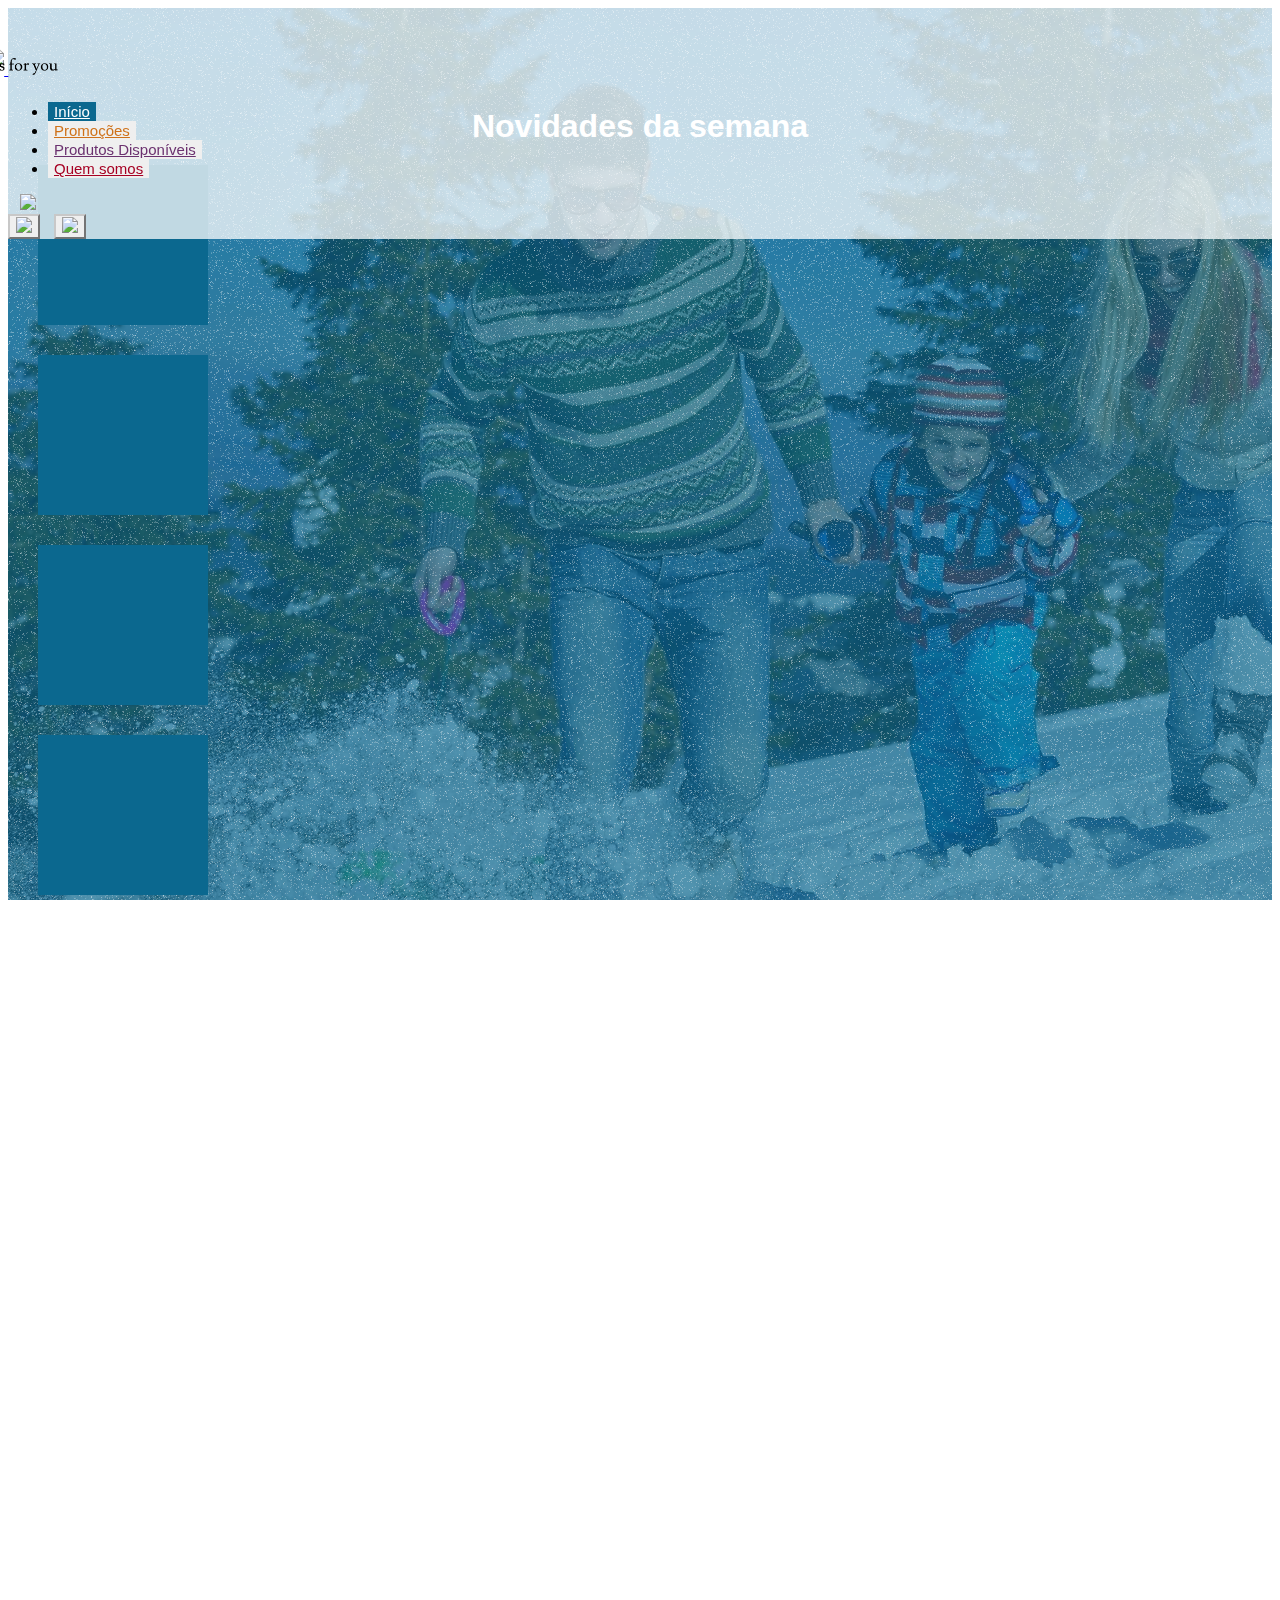
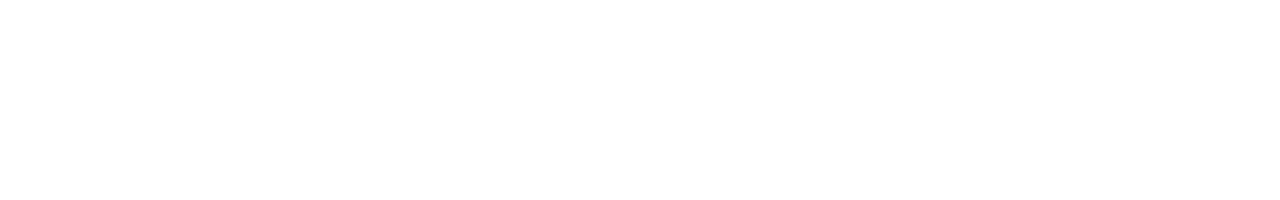
==== index.html @ cc5b3376 "some changes in navbar & carousel's chronicles" ====
<!DOCTYPE html>
<html lang="pt-br">
  <head>
    <meta charset="utf-8">
    <meta name="viewport" content="width=device-width, initial-scale=1, shrink-to-fit=no">
    <!-- Bootstrap CSS -->
    <link rel="stylesheet" href="https://stackpath.bootstrapcdn.com/bootstrap/4.1.3/css/bootstrap.min.css" integrity="sha384-MCw98/SFnGE8fJT3GXwEOngsV7Zt27NXFoaoApmYm81iuXoPkFOJwJ8ERdknLPMO" crossorigin="anonymous">
    <!-- HTML5Shiv -->
    <!--[if lt IE 9]>
      <script src="https://oss.maxcdn.com/html5shiv/3.7.2/html5shiv.min.js"></script>
    <![endif]-->
    <!-- Estilo customizado -->
    <link rel="stylesheet" type="text/css" href="css/estilo.css">
    <script src="js/inicial.js"></script>
    <title>Color Thief - all the seasons for you</title>
    <link rel="icon" href="imagens/favicon.png">
  </head>
  <body>
    
    <header><!-- inicio Cabecalho -->
      <nav class="navbar navbar-expand-md fixed-top">
        <div class="container">
          
          <a href="index.html" class="navbar-brand">
            <img class="logo" src="imagens/logo.png" width="110">
            <img class="logo2" src="imagens/logo2.png" width="160">
            <img class="slogan" src="imagens/slogan.png" width="150">
          </a>

          <div class="collapse navbar-collapse" id="nav-principal">
            <ul class="navbar-nav ml-auto">
              <li class="nav-item inverno_a">
                <button type="button" class="btn btn-outline-light invernobutton btn-sm" style="border: none; background-color: #0B688F;">
                    <a href="index.html" class="nav-link" style="color: white;">Início</a>
                </button>
              </li>
        
              <li class="nav-item verao_a">
                <button onclick="aviso()" type="button" class="btn btn-outline-light veraobutton btn-sm" style="border: none;">
                  <a href="" class="nav-link">Promoções</a>
                </button>
              </li>

              <li class="nav-item outono_a">
                <button onclick="aviso()" type="button" class="btn btn-outline-light outonobutton btn-sm" style="border: none;">
                  <a href="" class="nav-link">Produtos Disponíveis</a>
                </button>
              </li>
               
              <li class="nav-item primavera_a">
                <button onclick="aviso()" type="button" class="btn btn-outline-light primaverabutton btn-sm" style="border: none;">
                  <a href="" class="nav-link">Quem somos</a>
                </button>
              </li>
              <!--Lembrar de inserir Entrar ou Cadastre-se-->
            </ul>
            <div class="divisoria">
              <img src="imagens/barra.png" width="1">
            </div>
            <div>
              <button onclick="aviso()" type="button" class="btn btn-outline-light carrinhobutton btn-md" style="border-color: #c8c8c8;">
                <a href=""><img src="imagens/carrinho.png" width="25"></a>
              </button>
              <button onclick="aviso()" type="button" class="btn btn-outline-light userbutton btn-md" style="border-color: #c8c8c8;">
                <a href=""><img src="imagens/user.png" width="25"></a>
              </button>
            </div>
          </div>
        </div>
      </nav>
    </header><!--/fim Cabecalho -->

    <section id="home" class="d-flex caixa1"><!--home -->
      <div class="container align-self-center"><!--container -->
        <h1 class="titulonovidade">Novidades da semana</h1>
        <div class="row"><!--row -->
          <div class="col-md-12 capa">
            
            <div id="carousel-primeiro" class="carousel slide" data-ride="carousel">
              <div class="carousel-inner"><!--Inner -->
                
                <div class="carousel-item active">
                  <div class="row justify-content-md-center">

                    <div class="row align-items-start">
                      <div class="col-md">
                          <div onclick="aviso()" class="itemnovidade">
                          <!--<img src="imagens/bloco1.png">-->
                          </div>
                      </div>
                    </div>

                    <div class="row align-items-center">
                      <div class="col-md">
                          <div onclick="aviso()" class="itemnovidade">
                          <!--<img src="imagens/bloco1.png">-->
                          </div>
                      </div>
                    </div>

                    <div class="row align-items-end">
                      <div class="col-md">
                          <div onclick="aviso()" class="itemnovidade">
                          <!--<img src="imagens/bloco1.png">-->
                          </div>
                      </div>
                    </div>  
                  </div>
                </div>

                <div class="carousel-item">
                  <div class="row justify-content-md-center">

                    <div class="row align-items-start">
                      <div class="col-md">
                          <div onclick="aviso()" class="itemnovidade">
                          <!--<img src="imagens/bloco1.png">-->
                          </div>
                      </div>
                    </div>

                    <div class="row align-items-center">
                      <div class="col-md">
                          <div onclick="aviso()" class="itemnovidade">
                          <!--<img src="imagens/bloco1.png">-->
                          </div>
                      </div>
                    </div>

                    <div class="row align-items-end">
                      <div class="col-md">
                          <div onclick="aviso()" class="itemnovidade">
                          <!--<img src="imagens/bloco1.png">-->
                          </div>
                      </div>
                    </div>  
                  </div>
                </div>
              </div><!--/Inner -->

              <!-- Controles -->
              <a class="carousel-control-prev" href="#carousel-primeiro" role="button" data-slide="prev">
                <span class="carousel-control-prev-icon" aria-hidden="true"></span>
                <span class="sr-only">Previous</span>
              </a>
              <a class="carousel-control-next" href="#carousel-primeiro" role="button" data-slide="next">
                <span class="carousel-control-next-icon" aria-hidden="true"></span>
                <span class="sr-only">Next</span>
              </a>

            </div>
            <div style="margin-top: 40px;">
              <a href=""><button onclick="aviso()" type="button" class="btn btn-outline-light botaosecao1">Ver mais</button></a>
            </div>
          </div>
        </div><!--/row -->
      </div><!--/container -->
    </section><!--/home -->

    <section id="section2" class="d-flex caixa2">
      <div class="container align-self-center"><!--container -->
        <div class="row"><!--row -->
          <div class="col-md-12 section2">
          </div>
        </div><!--row -->
      </div><!--/container -->
    </section>


    <!-- JavaScript (Opcional) -->
    <!-- jQuery primeiro, depois Popper.js, depois Bootstrap JS -->
    <script src="https://code.jquery.com/jquery-3.3.1.slim.min.js" integrity="sha384-q8i/X+965DzO0rT7abK41JStQIAqVgRVzpbzo5smXKp4YfRvH+8abtTE1Pi6jizo" crossorigin="anonymous"></script>
    <script src="https://cdnjs.cloudflare.com/ajax/libs/popper.js/1.14.3/umd/popper.min.js" integrity="sha384-ZMP7rVo3mIykV+2+9J3UJ46jBk0WLaUAdn689aCwoqbBJiSnjAK/l8WvCWPIPm49" crossorigin="anonymous"></script>
    <script src="https://stackpath.bootstrapcdn.com/bootstrap/4.1.3/js/bootstrap.min.js" integrity="sha384-ChfqqxuZUCnJSK3+MXmPNIyE6ZbWh2IMqE241rYiqJxyMiZ6OW/JmZQ5stwEULTy" crossorigin="anonymous"></script>
  </body>
</html>
---- css/estilo.css ----
/*barra de navegação*/
header a{
	font-size: 15px;
}
nav{
	width: 100%;
	position: fixed;
	z-index:20;
}
.navbar{
	background-color: rgb(255,255,255, 0.75);
}
.logo{
	margin-left: -50px;
}
.logo2{
	margin-left: 10px;
	margin-bottom: 10px;
}
.slogan{
	margin-top: 50px;
	margin-left: -100px;
}
#nav-principal{
	margin-top: 23px;
	margin-right: -70px;
}
#nav-principal button{
	margin-right: 10px;	
}
/*botão verão*/
.verao_a a{
	color: #CF7119;
}
.veraobutton a:hover{
	color: white;
}
.veraobutton:hover{
	background-color: #CF7119;
}
/*botão primavera*/
.primavera_a a{
	color: #A60023;
}
.primavera_a a:hover{
	color: white;
}
.primaverabutton:hover{
	background-color: #A60023;
}
/*botão outono*/
.outono_a a{
	color: #6B316F;
}
.outono_a a:hover{
	color: white;
}
.outonobutton:hover{
	background-color: #6B316F;
}
/*botão inverno*/
.inverno_a a{
	color: #0B688F;
}
.inverno_a a:hover{
	color: white;
}
.invernobutton:hover{
	background-color: #0B688F;
}
.invernobutton{
	margin-right: 10px;
}
.divisoria{
	margin-left: 12px;
	margin-right: 23px;
}
.carrinhobutton:hover{
	background-color: #c8c8c8;
}
.userbutton:hover{
	background-color: #c8c8c8;
}
/*primeira seção*/
#home{
	background-image: url(../imagens/capainverno.png);
	background-attachment: fixed;
}
.capa{
	text-align: center;
	margin-top: 70px;
}
.titulonovidade{
	text-align: center;
	margin-top: 100px;
	margin-bottom: -50px;
	color: white;
}
.carousel-item h1{
	margin-bottom: 30px;
	color: white;
}
.carousel-control-next, .carousel-control-prev {
	width: 5%;
}
.itemnovidade{
	width: 160px;
	height: 160px;
	margin: 30px;
	padding-right: 10px;
	background-color: #0B688F;
}

html, body, #home{
	height: 100%;
	overflow-x: hidden;
	font-family: "Geral", Helvetica, Arial, sans-serif;
}

@font-face{
	font-family: "Geral";
	src: url(../fontes/Lusitana-Regular.ttf);
}
#section2{
	background-image: url(../imagens/capaverao.png);
	background-attachment: fixed;
}
/*paralax*/
.caixa1, .caixa2{
	height: 100%;
}
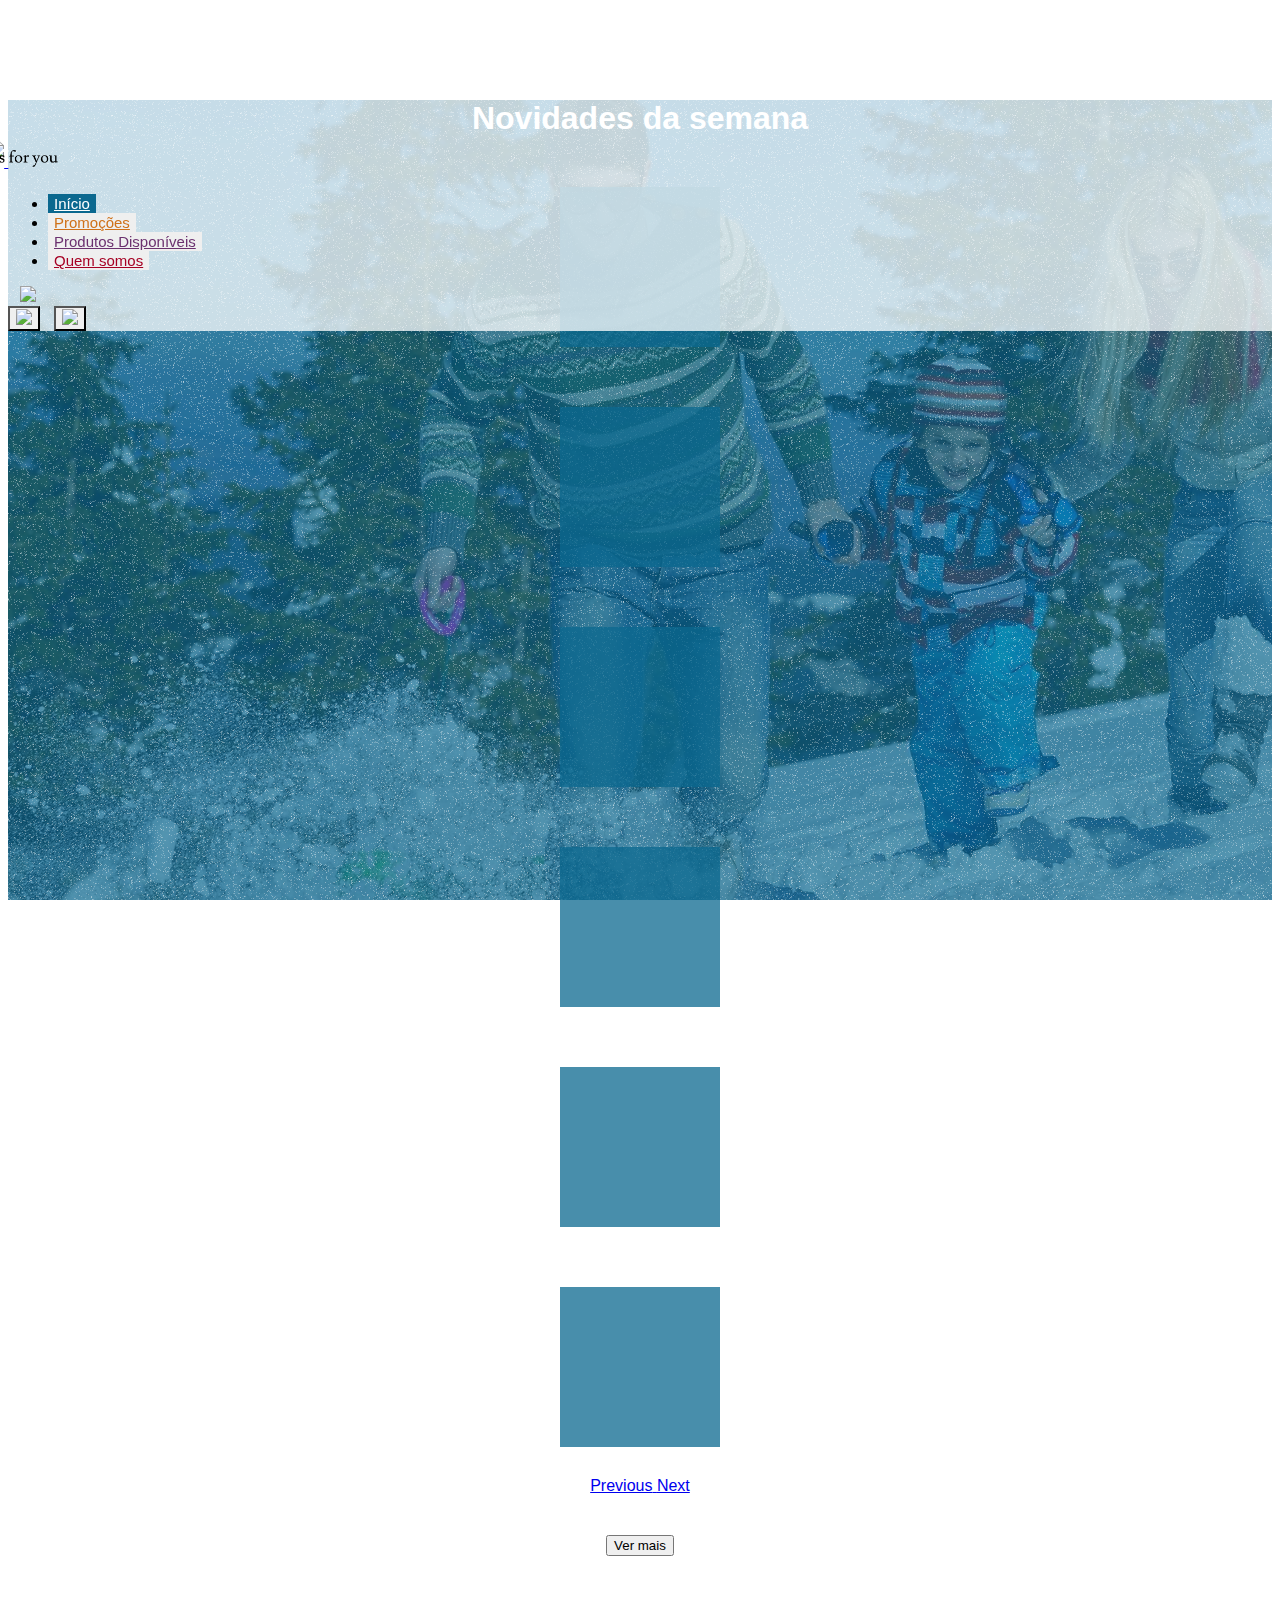
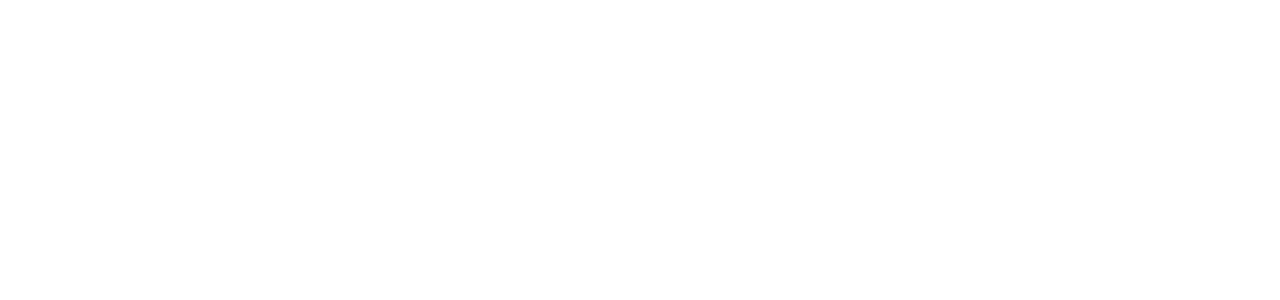
==== commit 81fea411: "new hover to carousel items" ====
--- a/index.html
+++ b/index.html
@@ -58,10 +58,10 @@
               <img src="imagens/barra.png" width="1">
             </div>
             <div>
-              <button onclick="aviso()" type="button" class="btn btn-outline-light carrinhobutton btn-md" style="border-color: #c8c8c8;">
+              <button onclick="aviso()" type="button" class="btn btn-outline-light carrinhobutton btn-md" style="border-color: black;">
                 <a href=""><img src="imagens/carrinho.png" width="25"></a>
               </button>
-              <button onclick="aviso()" type="button" class="btn btn-outline-light userbutton btn-md" style="border-color: #c8c8c8;">
+              <button onclick="aviso()" type="button" class="btn btn-outline-light userbutton btn-md" style="border-color: black;">
                 <a href=""><img src="imagens/user.png" width="25"></a>
               </button>
             </div>
@@ -84,25 +84,25 @@
 
                     <div class="row align-items-start">
                       <div class="col-md">
-                          <div onclick="aviso()" class="itemnovidade">
+                          <button onclick="aviso()" type="button" class="btn btn-outline-light itemnovidade btn-sm" style="border: none;">
                           <!--<img src="imagens/bloco1.png">-->
-                          </div>
+                          </button>
                       </div>
                     </div>
 
                     <div class="row align-items-center">
                       <div class="col-md">
-                          <div onclick="aviso()" class="itemnovidade">
+                          <button onclick="aviso()" type="button" class="btn btn-outline-light itemnovidade btn-sm" style="border: none;">
                           <!--<img src="imagens/bloco1.png">-->
-                          </div>
+                          </button>
                       </div>
                     </div>
 
                     <div class="row align-items-end">
                       <div class="col-md">
-                          <div onclick="aviso()" class="itemnovidade">
+                          <button onclick="aviso()" type="button" class="btn btn-outline-light itemnovidade btn-sm" style="border: none;">
                           <!--<img src="imagens/bloco1.png">-->
-                          </div>
+                          </button>
                       </div>
                     </div>  
                   </div>
@@ -113,25 +113,25 @@
 
                     <div class="row align-items-start">
                       <div class="col-md">
-                          <div onclick="aviso()" class="itemnovidade">
+                          <button onclick="aviso()" type="button" class="btn btn-outline-light itemnovidade btn-sm" style="border: none;">
                           <!--<img src="imagens/bloco1.png">-->
-                          </div>
+                          </button>
                       </div>
                     </div>
 
                     <div class="row align-items-center">
                       <div class="col-md">
-                          <div onclick="aviso()" class="itemnovidade">
+                          <button onclick="aviso()" type="button" class="btn btn-outline-light itemnovidade btn-sm" style="border: none;">
                           <!--<img src="imagens/bloco1.png">-->
-                          </div>
+                          </button>
                       </div>
                     </div>
 
                     <div class="row align-items-end">
                       <div class="col-md">
-                          <div onclick="aviso()" class="itemnovidade">
+                          <button onclick="aviso()" type="button" class="btn btn-outline-light itemnovidade btn-sm" style="border: none;">
                           <!--<img src="imagens/bloco1.png">-->
-                          </div>
+                          </button>
                       </div>
                     </div>  
                   </div>
--- a/css/estilo.css
+++ b/css/estilo.css
@@ -5,7 +5,6 @@
 nav{
 	width: 100%;
 	position: fixed;
-	z-index:20;
 }
 .navbar{
 	background-color: rgb(255,255,255, 0.75);
@@ -108,12 +107,14 @@
 	height: 160px;
 	margin: 30px;
 	padding-right: 10px;
-	background-color: #0B688F;
+	background-color: rgb(11, 104, 143, 0.75);
+}
+.itemnovidade:hover{
+	background-color: rgb(255,255,255, 0.6);
 }
 
 html, body, #home{
 	height: 100%;
-	overflow-x: hidden;
 	font-family: "Geral", Helvetica, Arial, sans-serif;
 }
 
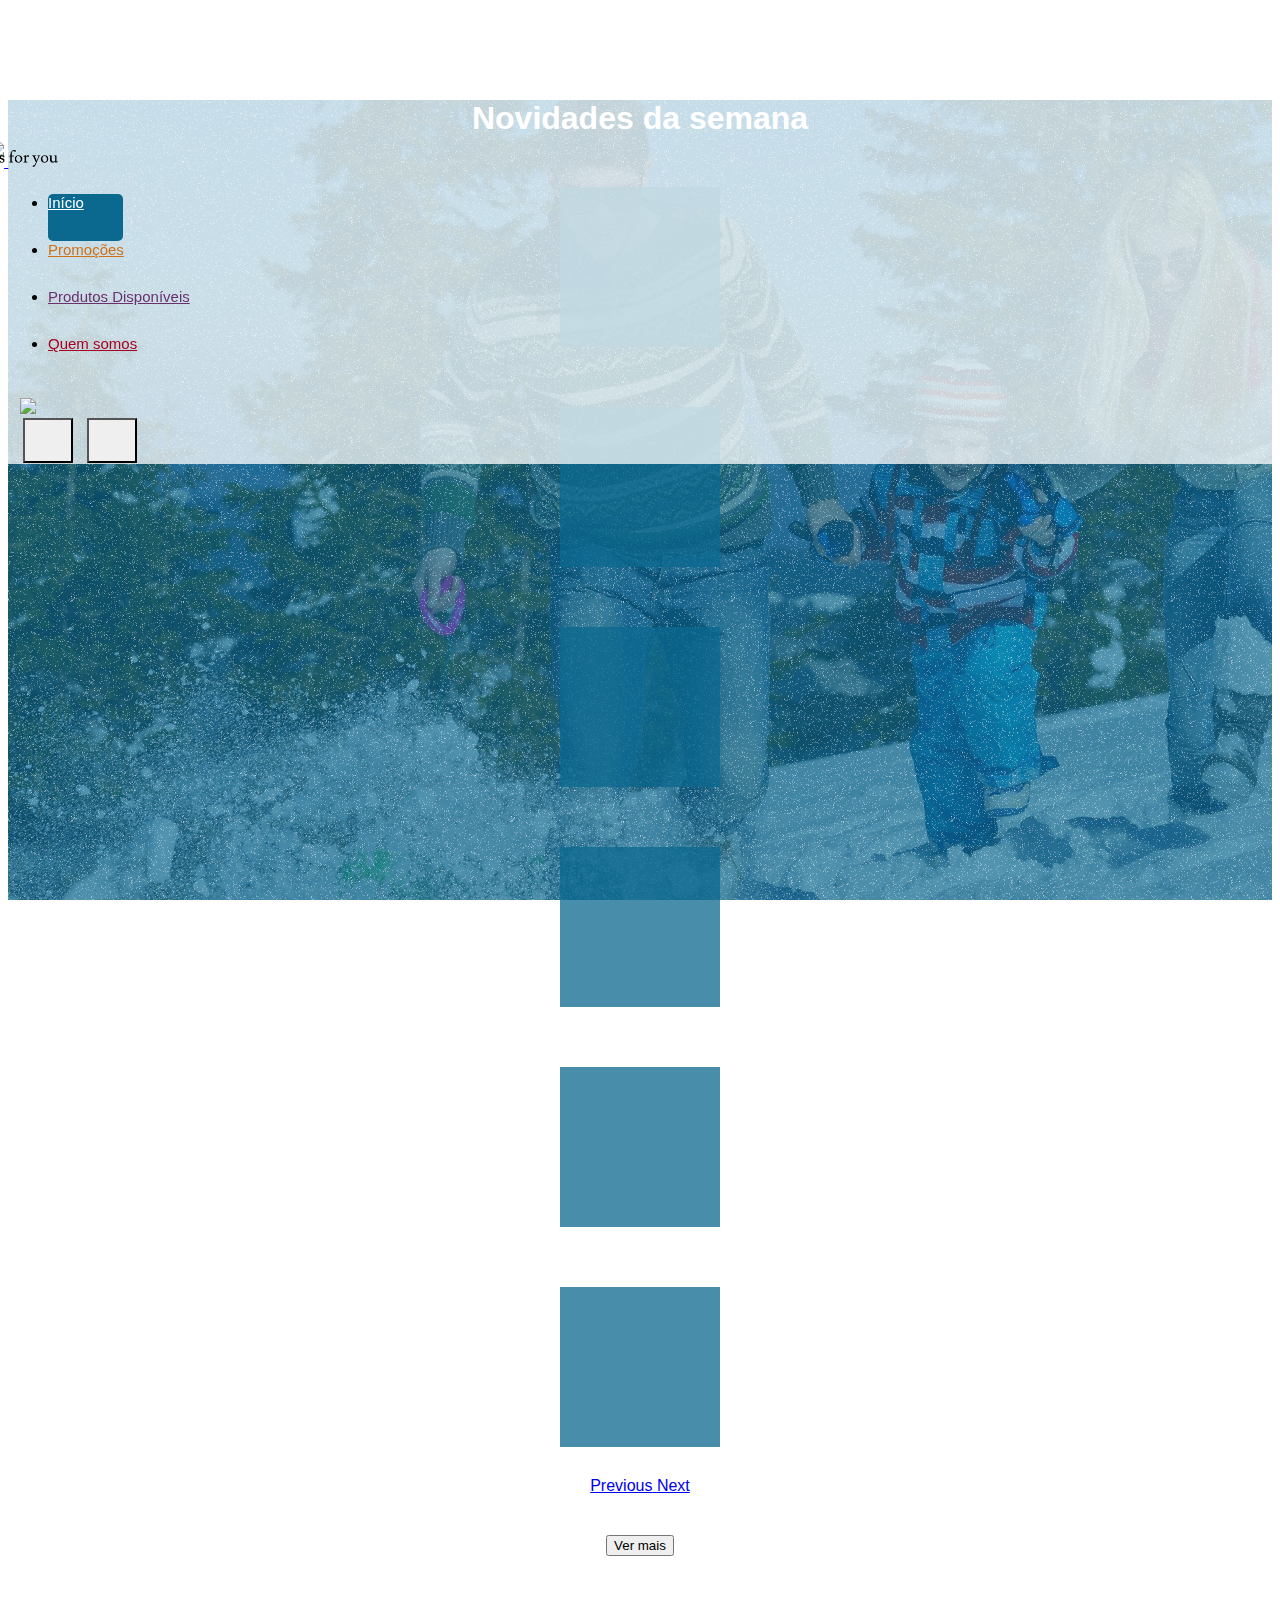
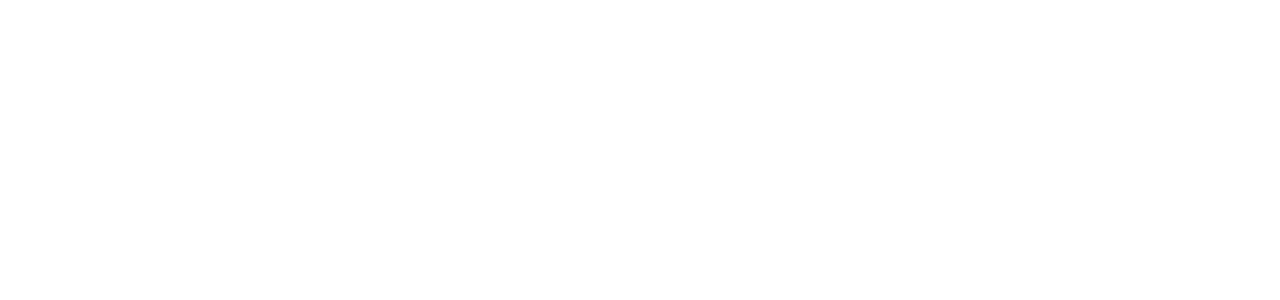
==== commit 27bede45: "finishing section 1" ====
--- a/index.html
+++ b/index.html
@@ -12,6 +12,7 @@
     <!-- Estilo customizado -->
     <link rel="stylesheet" type="text/css" href="css/estilo.css">
     <script src="js/inicial.js"></script>
+    <script src="https://kit.fontawesome.com/95360d2717.js" crossorigin="anonymous"></script>
     <title>Color Thief - all the seasons for you</title>
     <link rel="icon" href="imagens/favicon.png">
   </head>
@@ -30,39 +31,39 @@
           <div class="collapse navbar-collapse" id="nav-principal">
             <ul class="navbar-nav ml-auto">
               <li class="nav-item inverno_a">
-                <button type="button" class="btn btn-outline-light invernobutton btn-sm" style="border: none; background-color: #0B688F;">
+                <div onclick="aviso()" class="invernobutton" style="border: none; background-color: #0B688F;">
                     <a href="index.html" class="nav-link" style="color: white;">Início</a>
-                </button>
+                </div>
               </li>
         
               <li class="nav-item verao_a">
-                <button onclick="aviso()" type="button" class="btn btn-outline-light veraobutton btn-sm" style="border: none;">
+                <div onclick="aviso()" class="veraobutton" style="border: none;">
                   <a href="" class="nav-link">Promoções</a>
-                </button>
+                </div>
               </li>
 
               <li class="nav-item outono_a">
-                <button onclick="aviso()" type="button" class="btn btn-outline-light outonobutton btn-sm" style="border: none;">
+                <div onclick="aviso()" class="outonobutton" style="border: none;">
                   <a href="" class="nav-link">Produtos Disponíveis</a>
-                </button>
+                </div>
               </li>
                
               <li class="nav-item primavera_a">
-                <button onclick="aviso()" type="button" class="btn btn-outline-light primaverabutton btn-sm" style="border: none;">
+                <div onclick="aviso()" class="primaverabutton" style="border: none;">
                   <a href="" class="nav-link">Quem somos</a>
-                </button>
+                </div>
               </li>
               <!--Lembrar de inserir Entrar ou Cadastre-se-->
             </ul>
             <div class="divisoria">
               <img src="imagens/barra.png" width="1">
             </div>
-            <div>
-              <button onclick="aviso()" type="button" class="btn btn-outline-light carrinhobutton btn-md" style="border-color: black;">
-                <a href=""><img src="imagens/carrinho.png" width="25"></a>
+            <div style="padding-left: 15px;">
+              <button onclick="aviso()" type="button" class="btn btn-outline-dark btn-md" style="border-color: black; width: 50px; height: 45px;">
+                <span class="fa-solid fa-cart-shopping"></span>
               </button>
-              <button onclick="aviso()" type="button" class="btn btn-outline-light userbutton btn-md" style="border-color: black;">
-                <a href=""><img src="imagens/user.png" width="25"></a>
+              <button onclick="aviso()" type="button" class="btn btn-outline-dark btn-md" style="border-color: black; width: 50px; height: 45px;">
+                <span class="fa-solid fa-user"></span>
               </button>
             </div>
           </div>
@@ -85,7 +86,7 @@
                     <div class="row align-items-start">
                       <div class="col-md">
                           <button onclick="aviso()" type="button" class="btn btn-outline-light itemnovidade btn-sm" style="border: none;">
-                          <!--<img src="imagens/bloco1.png">-->
+                            <span class="fa-solid fa-image"></span>
                           </button>
                       </div>
                     </div>
@@ -93,7 +94,7 @@
                     <div class="row align-items-center">
                       <div class="col-md">
                           <button onclick="aviso()" type="button" class="btn btn-outline-light itemnovidade btn-sm" style="border: none;">
-                          <!--<img src="imagens/bloco1.png">-->
+                            <span class="fa-solid fa-image"></span>
                           </button>
                       </div>
                     </div>
@@ -101,7 +102,7 @@
                     <div class="row align-items-end">
                       <div class="col-md">
                           <button onclick="aviso()" type="button" class="btn btn-outline-light itemnovidade btn-sm" style="border: none;">
-                          <!--<img src="imagens/bloco1.png">-->
+                            <span class="fa-solid fa-image"></span>
                           </button>
                       </div>
                     </div>  
@@ -114,7 +115,7 @@
                     <div class="row align-items-start">
                       <div class="col-md">
                           <button onclick="aviso()" type="button" class="btn btn-outline-light itemnovidade btn-sm" style="border: none;">
-                          <!--<img src="imagens/bloco1.png">-->
+                            <span class="fa-solid fa-image"></span>
                           </button>
                       </div>
                     </div>
@@ -122,7 +123,7 @@
                     <div class="row align-items-center">
                       <div class="col-md">
                           <button onclick="aviso()" type="button" class="btn btn-outline-light itemnovidade btn-sm" style="border: none;">
-                          <!--<img src="imagens/bloco1.png">-->
+                            <span class="fa-solid fa-image"></span>
                           </button>
                       </div>
                     </div>
@@ -130,7 +131,7 @@
                     <div class="row align-items-end">
                       <div class="col-md">
                           <button onclick="aviso()" type="button" class="btn btn-outline-light itemnovidade btn-sm" style="border: none;">
-                          <!--<img src="imagens/bloco1.png">-->
+                            <span class="fa-solid fa-image"></span>
                           </button>
                       </div>
                     </div>  
--- a/css/estilo.css
+++ b/css/estilo.css
@@ -30,6 +30,14 @@
 /*botão verão*/
 .verao_a a{
 	color: #CF7119;
+	text-align: center;
+	padding-top: 13px;
+}
+.veraobutton{
+	margin-right: 10px;
+	width: 110px;
+	height: 47px;
+	border-radius: 5px;
 }
 .veraobutton a:hover{
 	color: white;
@@ -40,9 +48,18 @@
 /*botão primavera*/
 .primavera_a a{
 	color: #A60023;
+	text-align: center;
+	padding-top: 13px;
 }
 .primavera_a a:hover{
 	color: white;
+}
+.primaverabutton{
+	margin-right: 10px;
+	width: 115px;
+	height: 47px;
+	border-radius: 5px;
+
 }
 .primaverabutton:hover{
 	background-color: #A60023;
@@ -50,9 +67,17 @@
 /*botão outono*/
 .outono_a a{
 	color: #6B316F;
+	text-align: center;
+	padding-top: 13px;
 }
 .outono_a a:hover{
 	color: white;
+}
+.outonobutton{
+	margin-right: 10px;
+	width: 175px;
+	height: 47px;
+	border-radius: 5px;
 }
 .outonobutton:hover{
 	background-color: #6B316F;
@@ -60,26 +85,31 @@
 /*botão inverno*/
 .inverno_a a{
 	color: #0B688F;
+	text-align: center;
+	padding-top: 13px;
 }
 .inverno_a a:hover{
 	color: white;
 }
+.invernobutton{
+	margin-right: 10px;
+	width: 75px;
+	height: 47px;
+	border-radius: 5px;
+
+}
 .invernobutton:hover{
 	background-color: #0B688F;
 }
-.invernobutton{
-	margin-right: 10px;
-}
+
 .divisoria{
 	margin-left: 12px;
 	margin-right: 23px;
 }
-.carrinhobutton:hover{
-	background-color: #c8c8c8;
+.btn-outline-dark:hover{
+	background-color: black;
 }
-.userbutton:hover{
-	background-color: #c8c8c8;
-}
+
 /*primeira seção*/
 #home{
 	background-image: url(../imagens/capainverno.png);
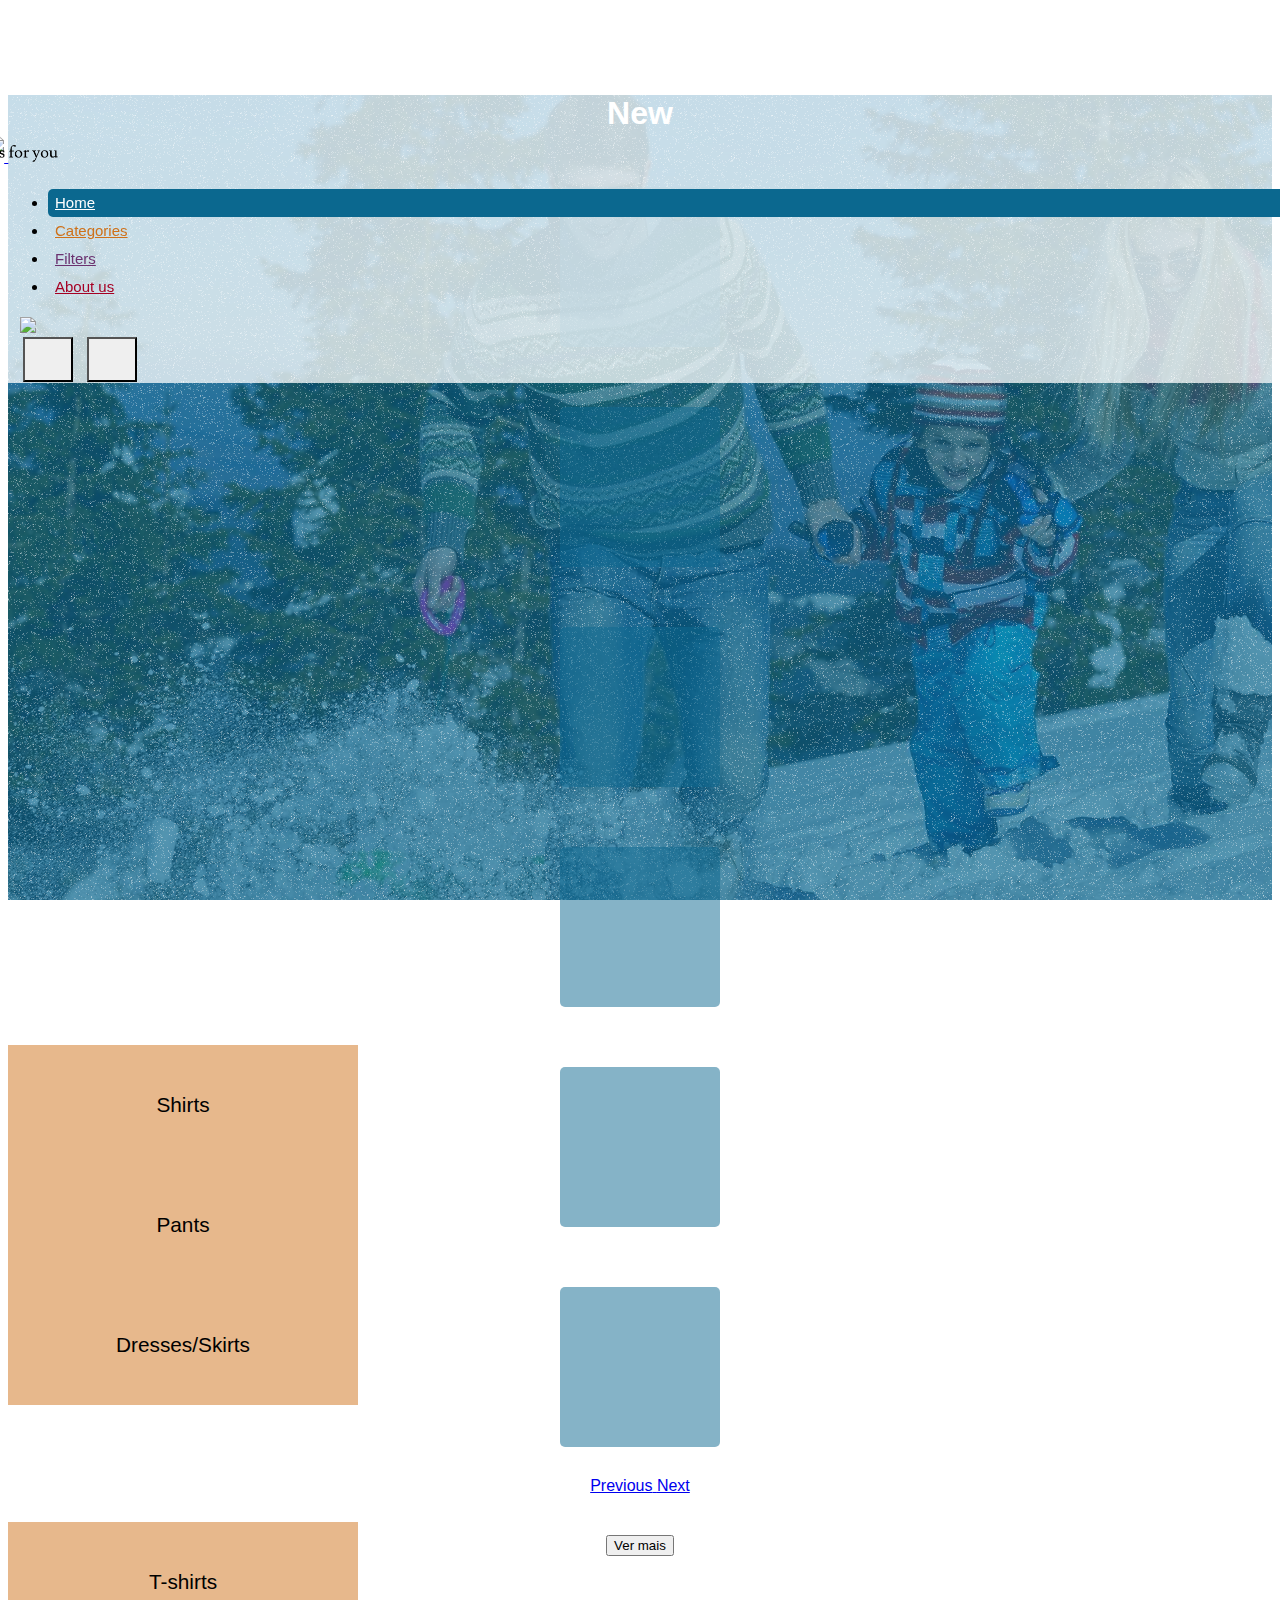
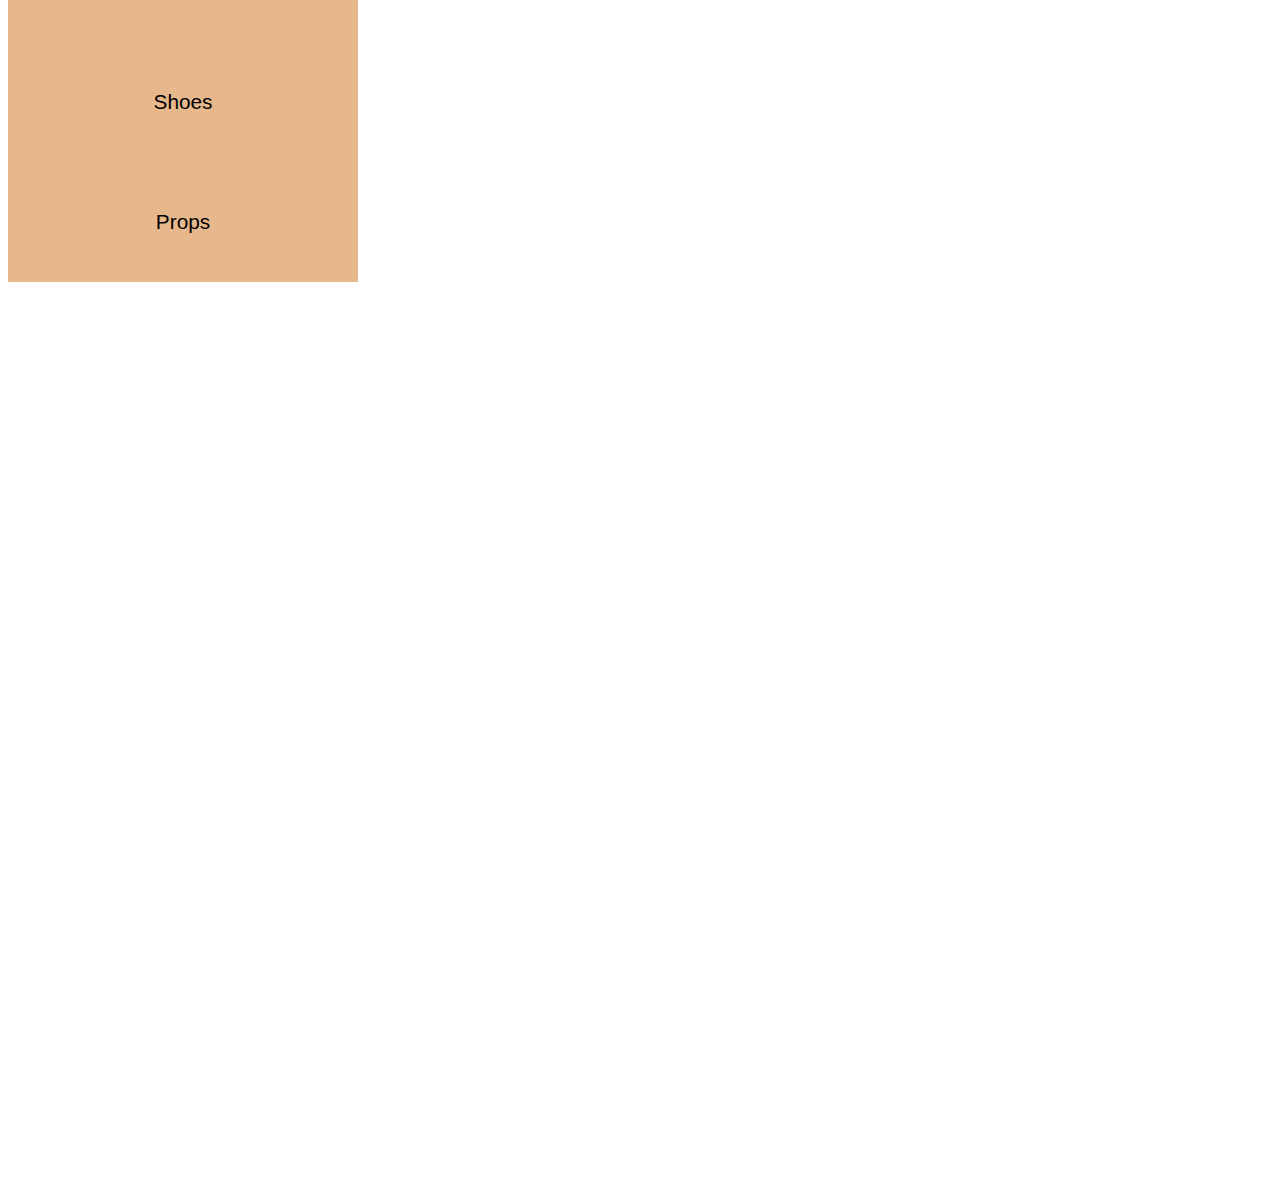
==== commit 288f8530: "change in the elements of carousel" ====
--- a/index.html
+++ b/index.html
@@ -31,26 +31,26 @@
           <div class="collapse navbar-collapse" id="nav-principal">
             <ul class="navbar-nav ml-auto">
               <li class="nav-item inverno_a">
-                <div onclick="aviso()" class="invernobutton" style="border: none; background-color: #0B688F;">
-                    <a href="index.html" class="nav-link" style="color: white;">Início</a>
+                <div onclick="aviso()" class="invernobutton stylebutton" style="border: none; background-color: #0B688F;">
+                    <a href="index.html" class="nav-link" style="color: white;">Home</a>
                 </div>
               </li>
         
               <li class="nav-item verao_a">
-                <div onclick="aviso()" class="veraobutton" style="border: none;">
-                  <a href="" class="nav-link">Promoções</a>
+                <div onclick="aviso()" class="veraobutton stylebutton" style="border: none;">
+                  <a href="" class="nav-link">Categories</a>
                 </div>
               </li>
 
               <li class="nav-item outono_a">
-                <div onclick="aviso()" class="outonobutton" style="border: none;">
-                  <a href="" class="nav-link">Produtos Disponíveis</a>
+                <div onclick="aviso()" class="outonobutton stylebutton" style="border: none;">
+                  <a href="" class="nav-link">Filters</a>
                 </div>
               </li>
                
               <li class="nav-item primavera_a">
-                <div onclick="aviso()" class="primaverabutton" style="border: none;">
-                  <a href="" class="nav-link">Quem somos</a>
+                <div onclick="aviso()" class="primaverabutton stylebutton" style="border: none;">
+                  <a href="" class="nav-link">About us</a>
                 </div>
               </li>
               <!--Lembrar de inserir Entrar ou Cadastre-se-->
@@ -73,7 +73,7 @@
 
     <section id="home" class="d-flex caixa1"><!--home -->
       <div class="container align-self-center"><!--container -->
-        <h1 class="titulonovidade">Novidades da semana</h1>
+        <h1 class="titulonovidade">New</h1>
         <div class="row"><!--row -->
           <div class="col-md-12 capa">
             
@@ -85,7 +85,7 @@
 
                     <div class="row align-items-start">
                       <div class="col-md">
-                          <button onclick="aviso()" type="button" class="btn btn-outline-light itemnovidade btn-sm" style="border: none;">
+                          <button onclick="aviso()" class="itemnovidade" style="border: none;">
                             <span class="fa-solid fa-image"></span>
                           </button>
                       </div>
@@ -93,15 +93,15 @@
 
                     <div class="row align-items-center">
                       <div class="col-md">
-                          <button onclick="aviso()" type="button" class="btn btn-outline-light itemnovidade btn-sm" style="border: none;">
+                          <button onclick="aviso()" class="itemnovidade" style="border: none;">
                             <span class="fa-solid fa-image"></span>
                           </button>
                       </div>
                     </div>
 
-                    <div class="row align-items-end">
+                    <div class="row align-items-start">
                       <div class="col-md">
-                          <button onclick="aviso()" type="button" class="btn btn-outline-light itemnovidade btn-sm" style="border: none;">
+                          <button onclick="aviso()" class="itemnovidade" style="border: none;">
                             <span class="fa-solid fa-image"></span>
                           </button>
                       </div>
@@ -114,23 +114,23 @@
 
                     <div class="row align-items-start">
                       <div class="col-md">
-                          <button onclick="aviso()" type="button" class="btn btn-outline-light itemnovidade btn-sm" style="border: none;">
+                          <button onclick="aviso()" class="itemnovidade" style="border: none;">
                             <span class="fa-solid fa-image"></span>
                           </button>
                       </div>
                     </div>
 
-                    <div class="row align-items-center">
+                    <div class="row align-items-start">
                       <div class="col-md">
-                          <button onclick="aviso()" type="button" class="btn btn-outline-light itemnovidade btn-sm" style="border: none;">
+                          <button onclick="aviso()" class="itemnovidade" style="border: none;">
                             <span class="fa-solid fa-image"></span>
                           </button>
                       </div>
                     </div>
 
-                    <div class="row align-items-end">
+                    <div class="row align-items-start">
                       <div class="col-md">
-                          <button onclick="aviso()" type="button" class="btn btn-outline-light itemnovidade btn-sm" style="border: none;">
+                          <button onclick="aviso()" class="itemnovidade" style="border: none;">
                             <span class="fa-solid fa-image"></span>
                           </button>
                       </div>
@@ -158,15 +158,28 @@
       </div><!--/container -->
     </section><!--/home -->
 
-    <section id="section2" class="d-flex caixa2">
-      <div class="container align-self-center"><!--container -->
+    <section id="section2" class="d-flex caixa2"><!--inicio da section 2-->
+      <div class="container section2 align-self-center"><!--container -->
+        <div class="row"><!--row 1 -->
+          <div class="col-md-4"><button onclick="aviso()" class="btn btn-outline-light btn-md buttoncategoria">Shirts</button></div>
+          <div class="col-md-4"><button onclick="aviso()" class="btn btn-outline-light btn-md buttoncategoria">Pants</button></div>
+          <div class="col-md-4"><button onclick="aviso()" class="btn btn-outline-light btn-md buttoncategoria">Dresses/Skirts</button></div>
+        </div><!--row 1 -->
+        <h1 style="margin:40px 40px;">Categories</h1>
+        <div class="row"><!--row 2 -->
+          <div class="col-md-4"><button onclick="aviso()" class="btn btn-outline-light btn-md buttoncategoria">T-shirts</button></div>
+          <div class="col-md-4"><button onclick="aviso()" class="btn btn-outline-light btn-md buttoncategoria">Shoes</button></div>
+          <div class="col-md-4"><button onclick="aviso()" class="btn btn-outline-light btn-md buttoncategoria">Props</button></div>
+        </div><!--row 2 -->
+      </div><!--/container -->
+    </section><!--fim da section 2-->
+
+    <section id="section3" class="d-flex caixa3"><!--inicio da section 3-->
+      <div class="container section3 align-self-center"><!--container -->
         <div class="row"><!--row -->
-          <div class="col-md-12 section2">
-          </div>
         </div><!--row -->
       </div><!--/container -->
-    </section>
-
+    </section><!--fim da section 3-->
 
     <!-- JavaScript (Opcional) -->
     <!-- jQuery primeiro, depois Popper.js, depois Bootstrap JS -->
--- a/css/estilo.css
+++ b/css/estilo.css
@@ -7,7 +7,7 @@
 	position: fixed;
 }
 .navbar{
-	background-color: rgb(255,255,255, 0.75);
+	background-color: rgb(255,255,255,0.75);
 }
 .logo{
 	margin-left: -50px;
@@ -27,20 +27,24 @@
 #nav-principal button{
 	margin-right: 10px;	
 }
+/*para todos*/
+.nav-item{
+	margin-right: 17px;
+}
+.nav-item a:hover{
+	color: white;
+}
+.stylebutton{
+	border-radius: 5px;
+}
 /*botão verão*/
 .verao_a a{
 	color: #CF7119;
 	text-align: center;
-	padding-top: 13px;
 }
 .veraobutton{
-	margin-right: 10px;
-	width: 110px;
-	height: 47px;
-	border-radius: 5px;
-}
-.veraobutton a:hover{
-	color: white;
+	padding: 5px 7px;
+
 }
 .veraobutton:hover{
 	background-color: #CF7119;
@@ -49,17 +53,9 @@
 .primavera_a a{
 	color: #A60023;
 	text-align: center;
-	padding-top: 13px;
-}
-.primavera_a a:hover{
-	color: white;
 }
 .primaverabutton{
-	margin-right: 10px;
-	width: 115px;
-	height: 47px;
-	border-radius: 5px;
-
+	padding: 5px 7px;
 }
 .primaverabutton:hover{
 	background-color: #A60023;
@@ -68,16 +64,9 @@
 .outono_a a{
 	color: #6B316F;
 	text-align: center;
-	padding-top: 13px;
-}
-.outono_a a:hover{
-	color: white;
 }
 .outonobutton{
-	margin-right: 10px;
-	width: 175px;
-	height: 47px;
-	border-radius: 5px;
+	padding: 5px 7px;
 }
 .outonobutton:hover{
 	background-color: #6B316F;
@@ -86,22 +75,15 @@
 .inverno_a a{
 	color: #0B688F;
 	text-align: center;
-	padding-top: 13px;
-}
-.inverno_a a:hover{
-	color: white;
 }
 .invernobutton{
-	margin-right: 10px;
-	width: 75px;
-	height: 47px;
-	border-radius: 5px;
+	padding: 5px 7px;
 
 }
 .invernobutton:hover{
 	background-color: #0B688F;
 }
-
+/*outros*/
 .divisoria{
 	margin-left: 12px;
 	margin-right: 23px;
@@ -119,16 +101,7 @@
 	text-align: center;
 	margin-top: 70px;
 }
-.titulonovidade{
-	text-align: center;
-	margin-top: 100px;
-	margin-bottom: -50px;
-	color: white;
-}
-.carousel-item h1{
-	margin-bottom: 30px;
-	color: white;
-}
+
 .carousel-control-next, .carousel-control-prev {
 	width: 5%;
 }
@@ -137,26 +110,59 @@
 	height: 160px;
 	margin: 30px;
 	padding-right: 10px;
-	background-color: rgb(11, 104, 143, 0.75);
+	border: none;
+	border-radius: 5px;
+	background-color: rgb(11, 104, 143,0.5);
 }
 .itemnovidade:hover{
-	background-color: rgb(255,255,255, 0.6);
+	background-color: rgb(255,255,255,0.5);
 }
 
+/*segunda seção*/
+#section2{
+	background-image: url(../imagens/capaverao.png);
+	background-attachment: fixed;
+}
+.section2{
+	padding-top: 50px;
+}
+.buttoncategoria{
+	width: 350px;
+	height: 120px;
+	background-color: rgb(207,113,25,0.5) ;
+	border: none;
+	font-size: 1.3em;
+}
+.buttoncategoria:hover{
+	background-color: rgb(255,255,255,0.5);
+	color: #CF7119;
+}
+
+/*terceira seção*/
+#section3{
+	background-image: url(../imagens/capaoutono.png);
+	background-position: center bottom;
+	background-attachment: fixed;
+}
+
+/*paralax*/
+.caixa1, .caixa2, .caixa3{
+	height: 100%;
+}
+
+/*geral*/
 html, body, #home{
 	height: 100%;
 	font-family: "Geral", Helvetica, Arial, sans-serif;
+}
+h1{
+	text-align: center;
+	margin-top: 95px;
+	margin-bottom: -45px;
+	color: white;
 }
 
 @font-face{
 	font-family: "Geral";
 	src: url(../fontes/Lusitana-Regular.ttf);
-}
-#section2{
-	background-image: url(../imagens/capaverao.png);
-	background-attachment: fixed;
-}
-/*paralax*/
-.caixa1, .caixa2{
-	height: 100%;
 }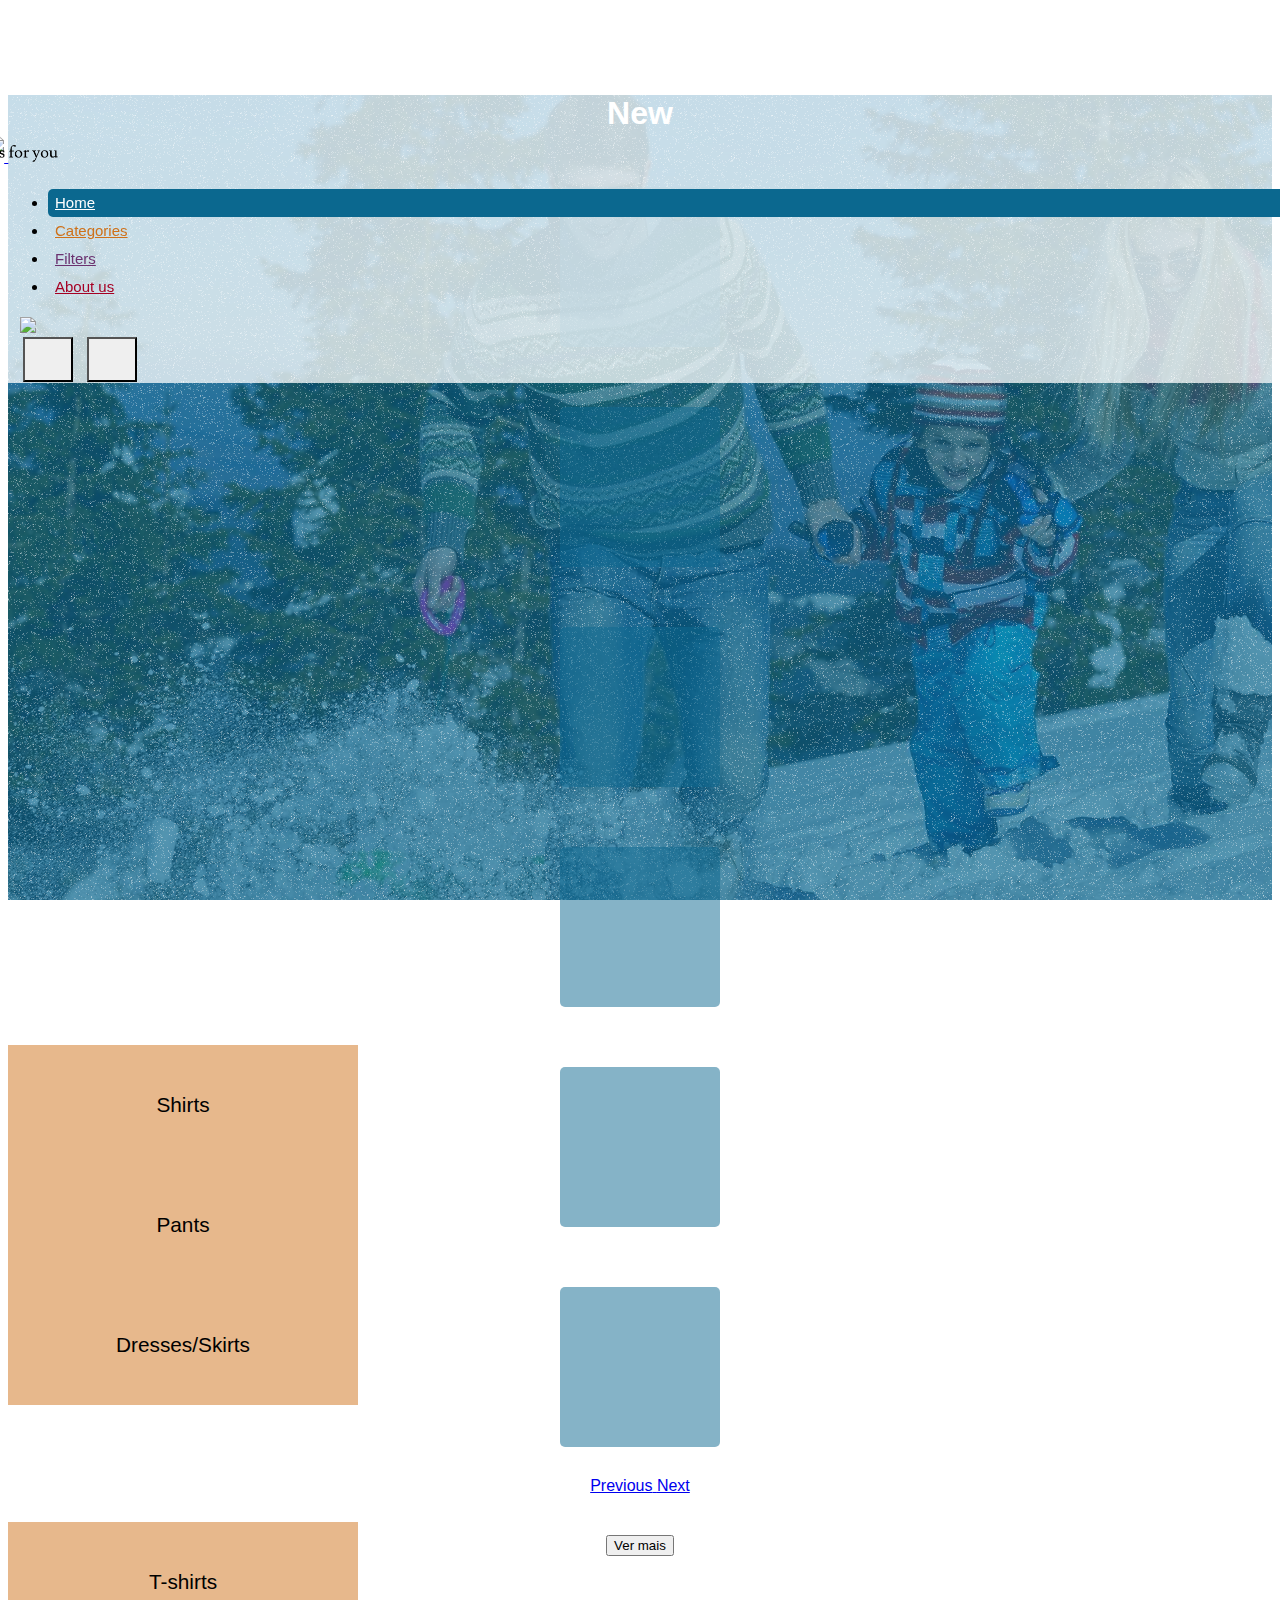
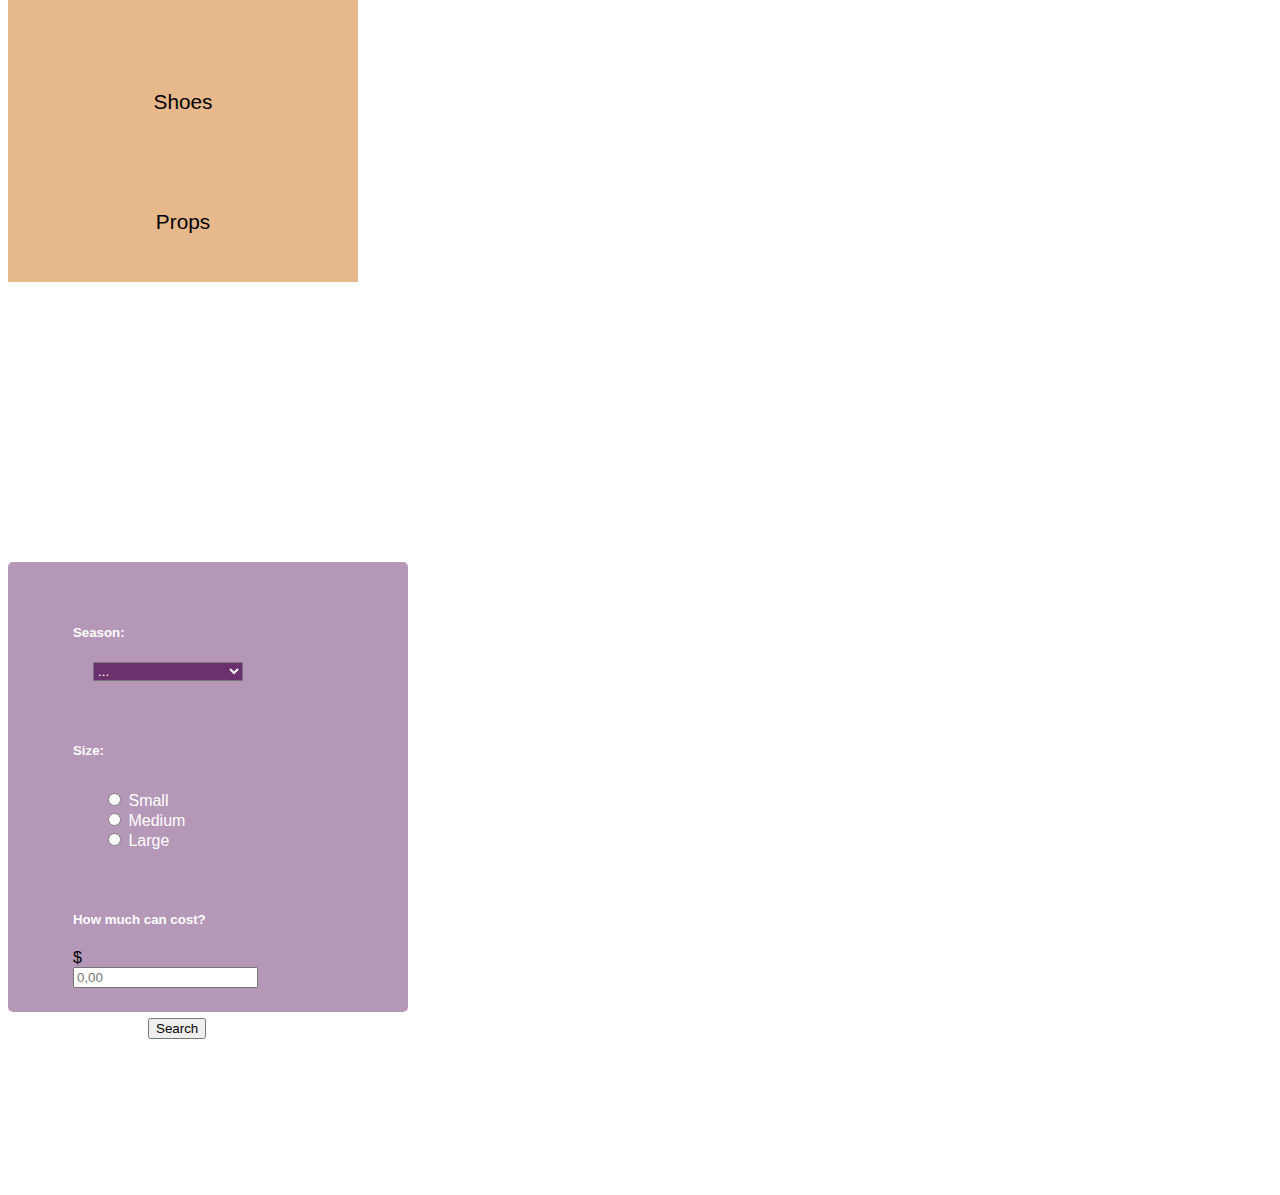
==== commit 2eb68a33: "Add forms to seaction 3" ====
--- a/index.html
+++ b/index.html
@@ -177,6 +177,55 @@
     <section id="section3" class="d-flex caixa3"><!--inicio da section 3-->
       <div class="container section3 align-self-center"><!--container -->
         <div class="row"><!--row -->
+          <div class="col-md-8">
+            <h1>Filters</h1>
+            <p style="padding-top: 70px;">Select your preferences and find the perfect look</p>
+          </div>
+          <div class="col-md-4 align-self-end filters">
+            <div class="row form-group">
+              <h5>Season:</h5>
+              <select id="inputseason" class="form-control">
+                <option selected>...</option>
+                <option>Summer</option>
+                <option>Winter</option>
+                <option>Fall</option>
+                <option>Spring</option>
+              </select>
+            </div>
+            <div class="row form-group">
+              <h5>Size:</h5>
+              <div class="col optionssize">
+                <div class="form-check">
+                  <input class="form-check-input" type="radio" name="gridRadios" id="gridRadios1" value="option1">
+                  <label class="form-check-label">
+                    Small
+                  </label>
+                </div>
+                <div class="form-check">
+                  <input class="form-check-input" type="radio" name="gridRadios" id="gridRadios2" value="option2">
+                  <label class="form-check-label">
+                    Medium
+                  </label>
+                </div>
+                <div class="form-check">
+                  <input class="form-check-input" type="radio" name="gridRadios" id="gridRadios3" value="option3">
+                  <label class="form-check-label">
+                    Large
+                  </label>
+                </div>
+              </div>
+            </div>
+            <div class="row form-group">
+              <h5>How much can cost?</h5>
+              <div class="col-md-10 input-group">
+                <div class="input-group-prepend">
+                  <div class="input-group-text">$</div>
+                </div>
+                <input type="text" class="form-control" placeholder="0,00">
+              </div>
+            </div>
+            <button onclick="aviso()" class="btn btn-outline-light btn-md buttonsearch">Search</button>
+          </div>
         </div><!--row -->
       </div><!--/container -->
     </section><!--fim da section 3-->
--- a/css/estilo.css
+++ b/css/estilo.css
@@ -123,7 +123,7 @@
 	background-image: url(../imagens/capaverao.png);
 	background-attachment: fixed;
 }
-.section2{
+.section2, .section3{
 	padding-top: 50px;
 }
 .buttoncategoria{
@@ -144,6 +144,38 @@
 	background-position: center bottom;
 	background-attachment: fixed;
 }
+.filters{
+	width: 400px;
+	height: 450px;
+	background-color: rgb(107, 49, 111, 0.5);
+	border-radius: 5px;
+	margin-top: 10px;
+}
+.form-group{
+	padding-top: 30px;
+	padding-left: 65px;
+}
+#inputseason{
+	width: 150px;
+	margin-left: 20px;
+	background-color: rgb(107, 49, 111);
+	color: white;
+}
+.optionssize{
+	margin-left: 30px;
+	padding-top: 10px;
+}
+option, label{
+	color: white;
+}
+.buttonsearch{
+	margin-left: 140px;
+	margin-top: 30px;
+}
+.buttonsearch:hover{
+	background-color: rgb(107, 49, 111);
+	color: white;
+}
 
 /*paralax*/
 .caixa1, .caixa2, .caixa3{
@@ -161,7 +193,15 @@
 	margin-bottom: -45px;
 	color: white;
 }
-
+h5{
+	color: white;
+	padding-top: 10px;
+}
+p{
+	text-align: center;
+	color: white;
+	font-size: 1.2em;
+}
 @font-face{
 	font-family: "Geral";
 	src: url(../fontes/Lusitana-Regular.ttf);
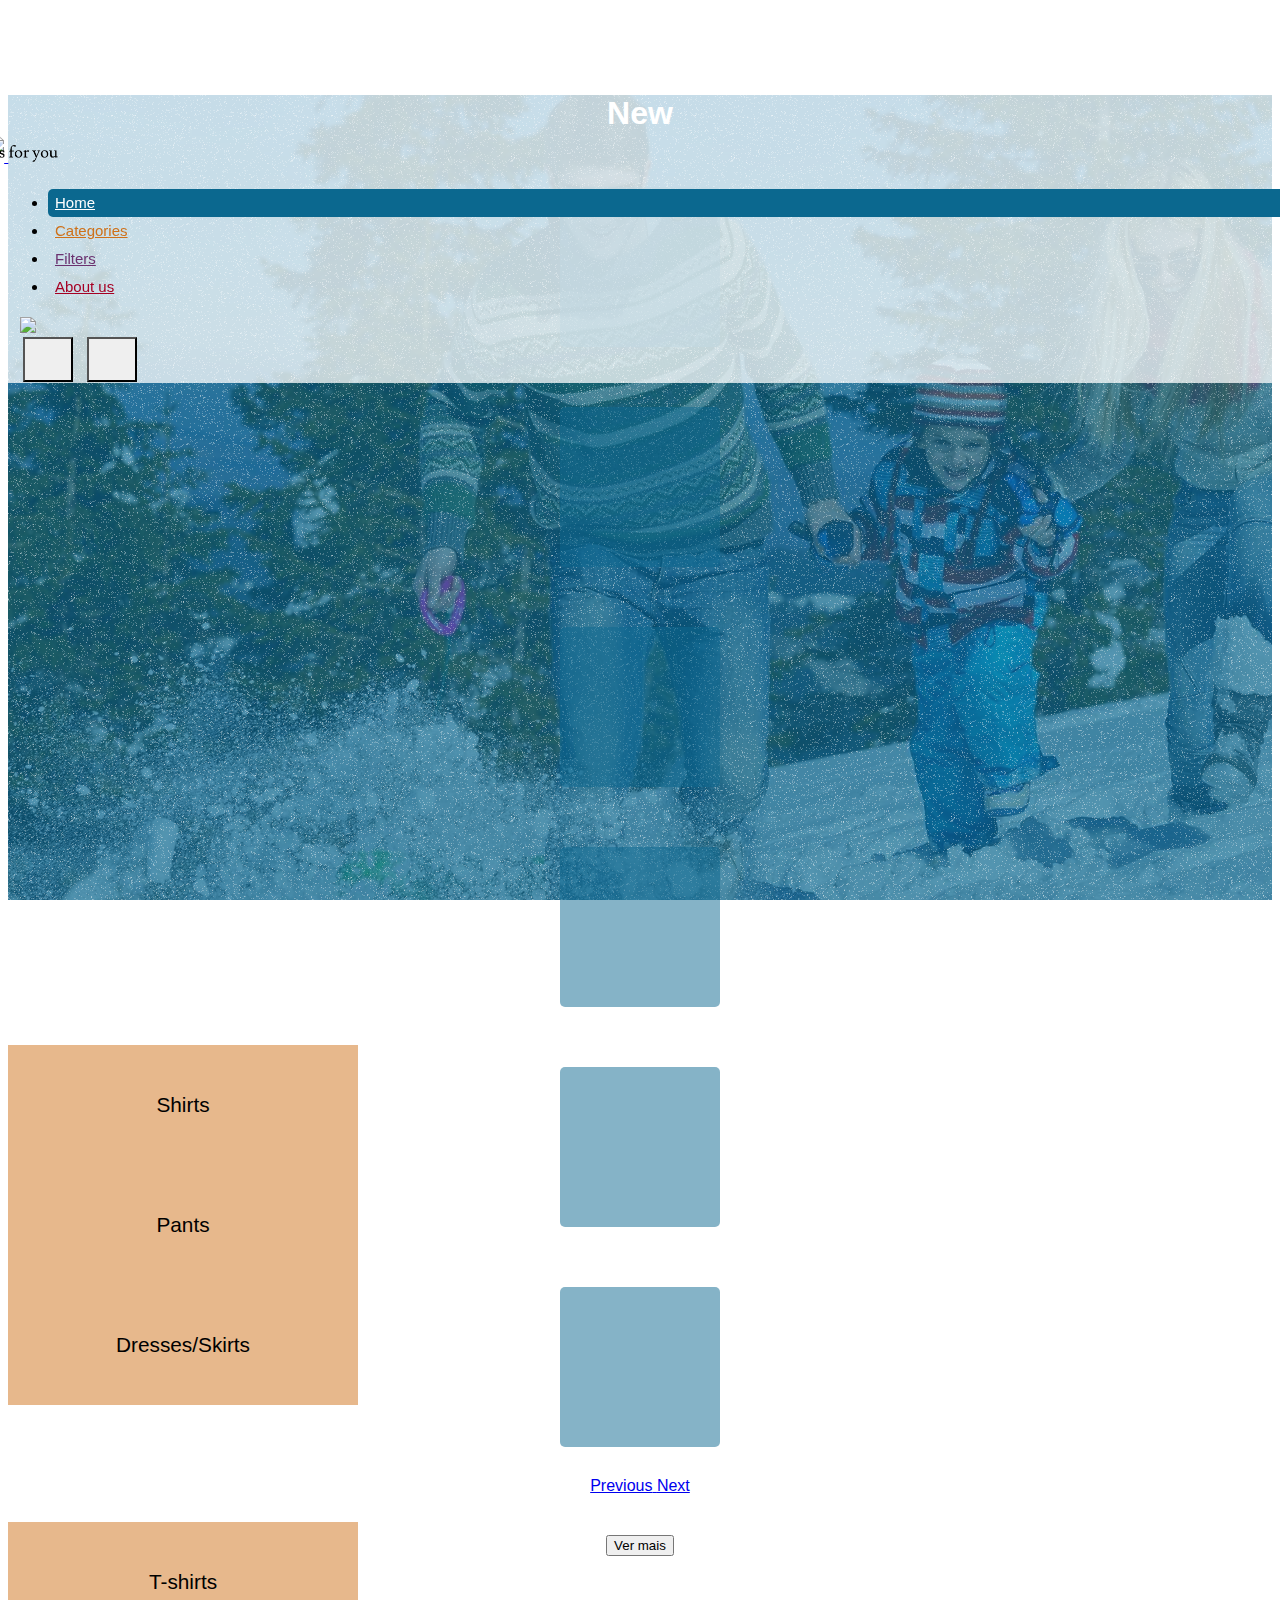
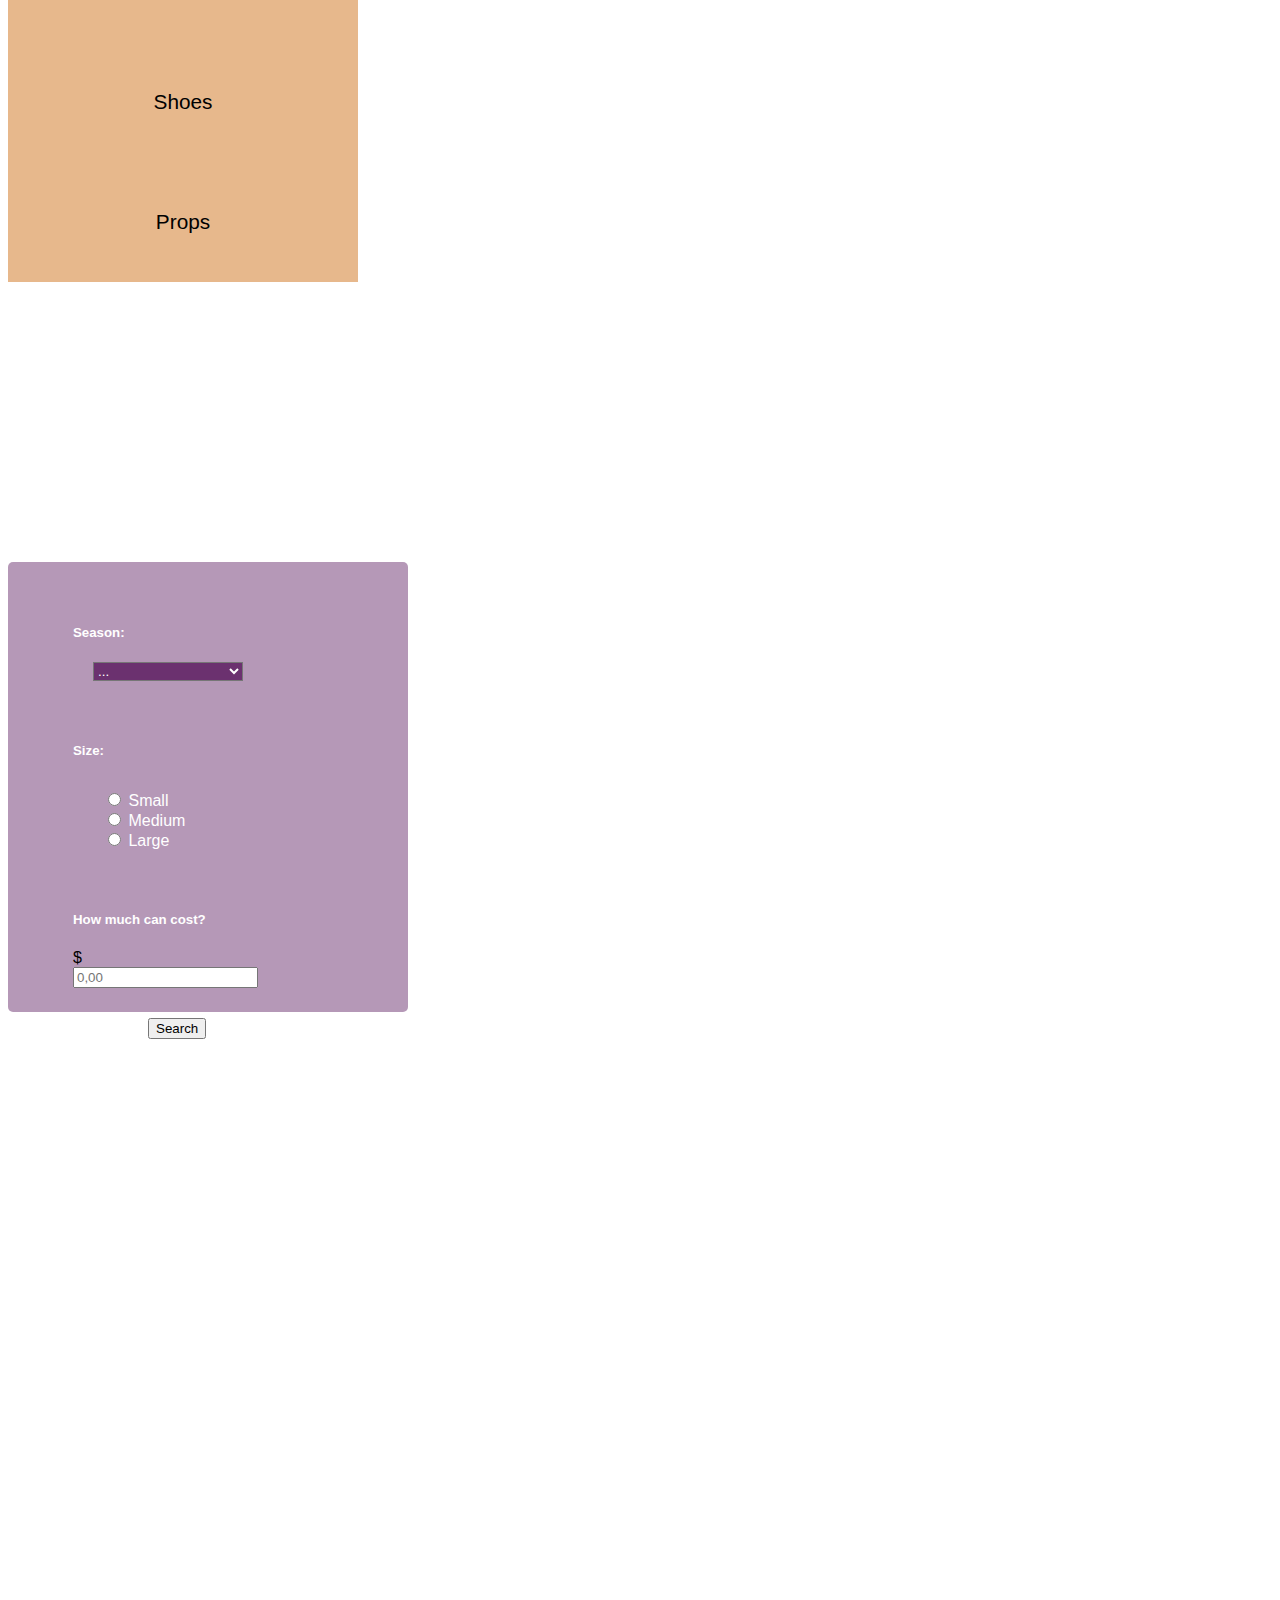
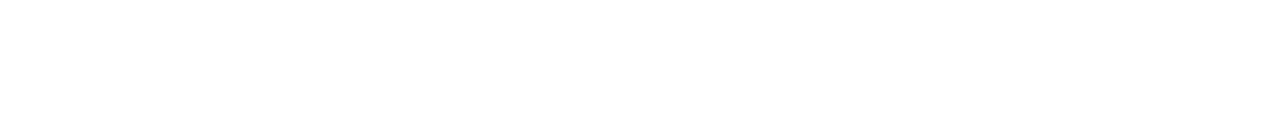
==== commit 06c4cfc1: "finishing section 4" ====
--- a/index.html
+++ b/index.html
@@ -230,6 +230,18 @@
       </div><!--/container -->
     </section><!--fim da section 3-->
 
+    <section id="section4" class="d-flex caixa4"><!--inicio da section 4-->
+      <div class="container section4 align-self-center"><!--container -->
+        <div class="row"><!--row -->
+          <div class="col-md-8 campoaboutus">
+            <h5 style="padding-left: 10px; padding-top: 40px; padding-bottom: 100px;">Developed by Eros Gabriel</h5>
+            <p>Yes! This is a project developed by me based on a fictional clothing store also created by me. All the details was chosen to reference the seasons of the year. I hope you liked my code and my skills. If you want to talk about or give me a clue, say "hello" on Instagram. I'll love it.</p>
+          </div>
+          <div class="col-md-4"><h1 style="padding-bottom: 150px; padding-left: 50px;">About us</h1></div>          
+        </div><!--row -->
+      </div><!--/container -->
+    </section><!--fim da section 4-->
+
     <!-- JavaScript (Opcional) -->
     <!-- jQuery primeiro, depois Popper.js, depois Bootstrap JS -->
     <script src="https://code.jquery.com/jquery-3.3.1.slim.min.js" integrity="sha384-q8i/X+965DzO0rT7abK41JStQIAqVgRVzpbzo5smXKp4YfRvH+8abtTE1Pi6jizo" crossorigin="anonymous"></script>
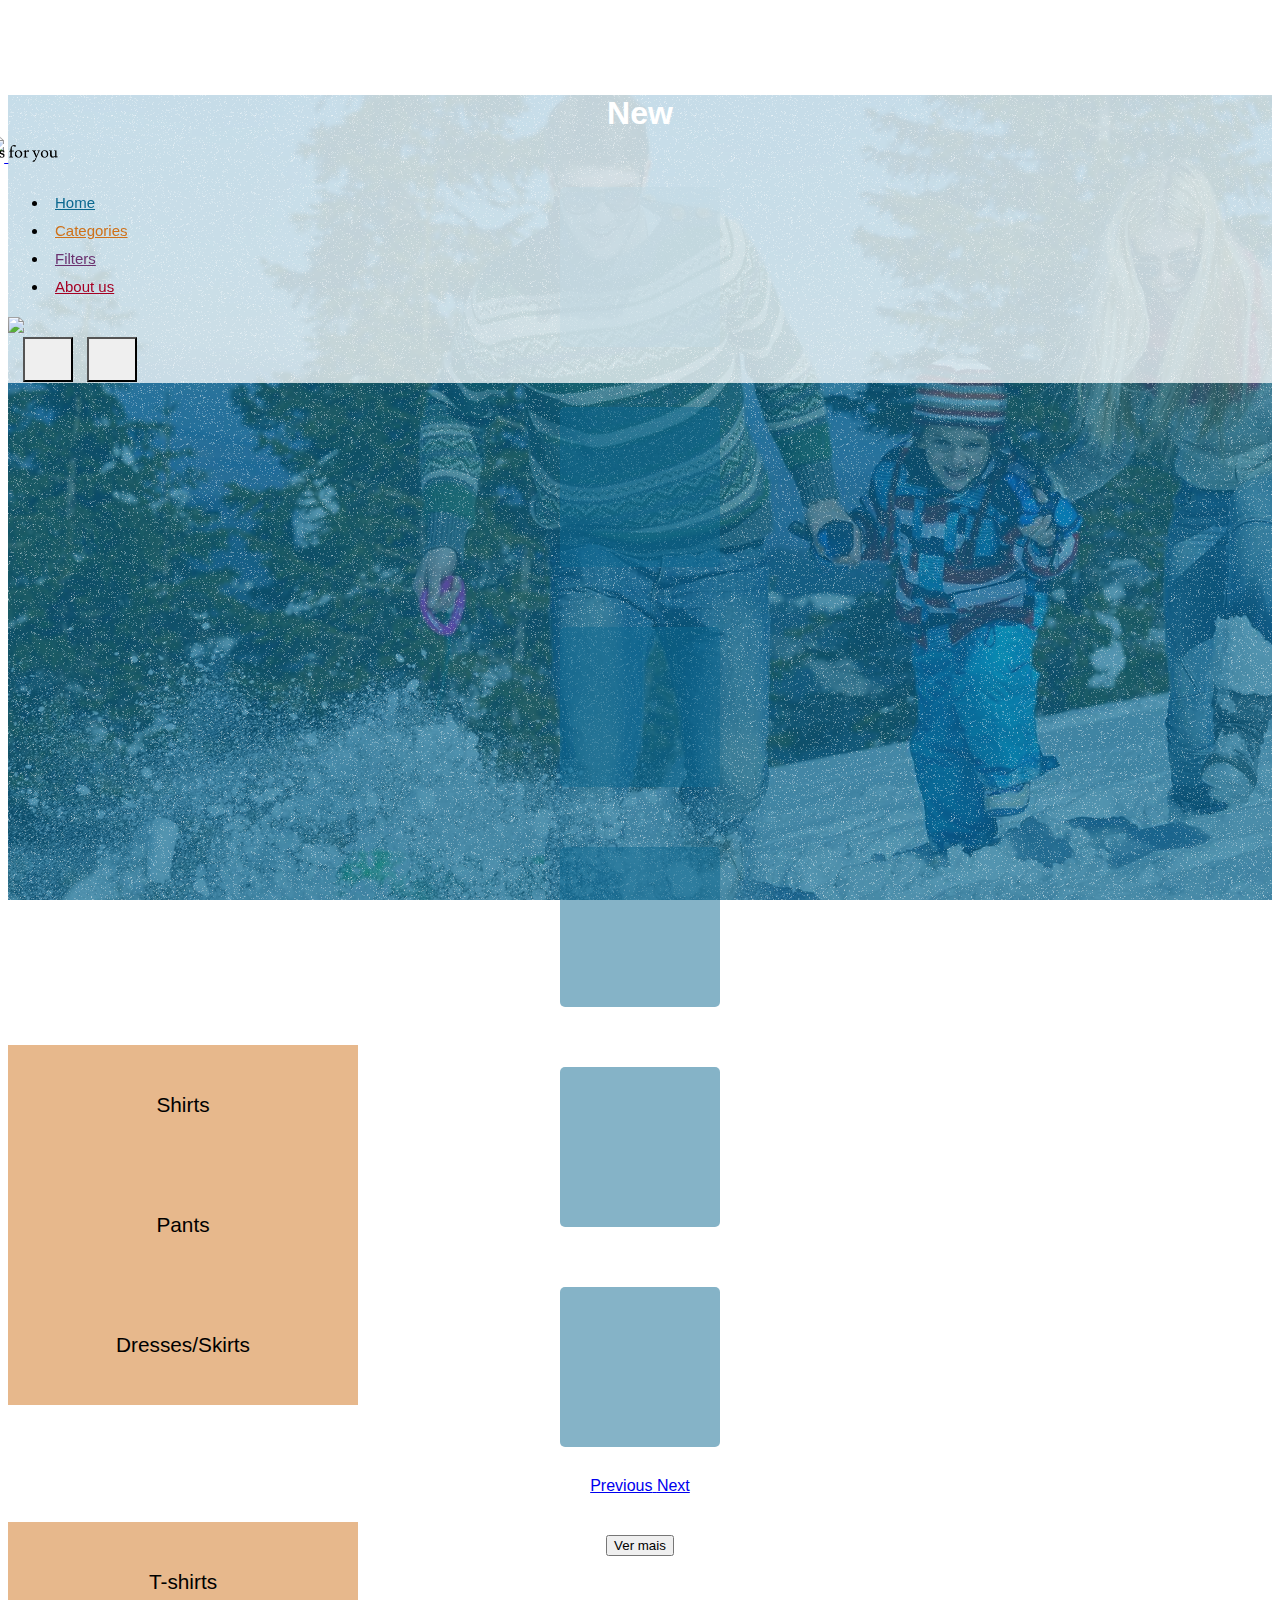
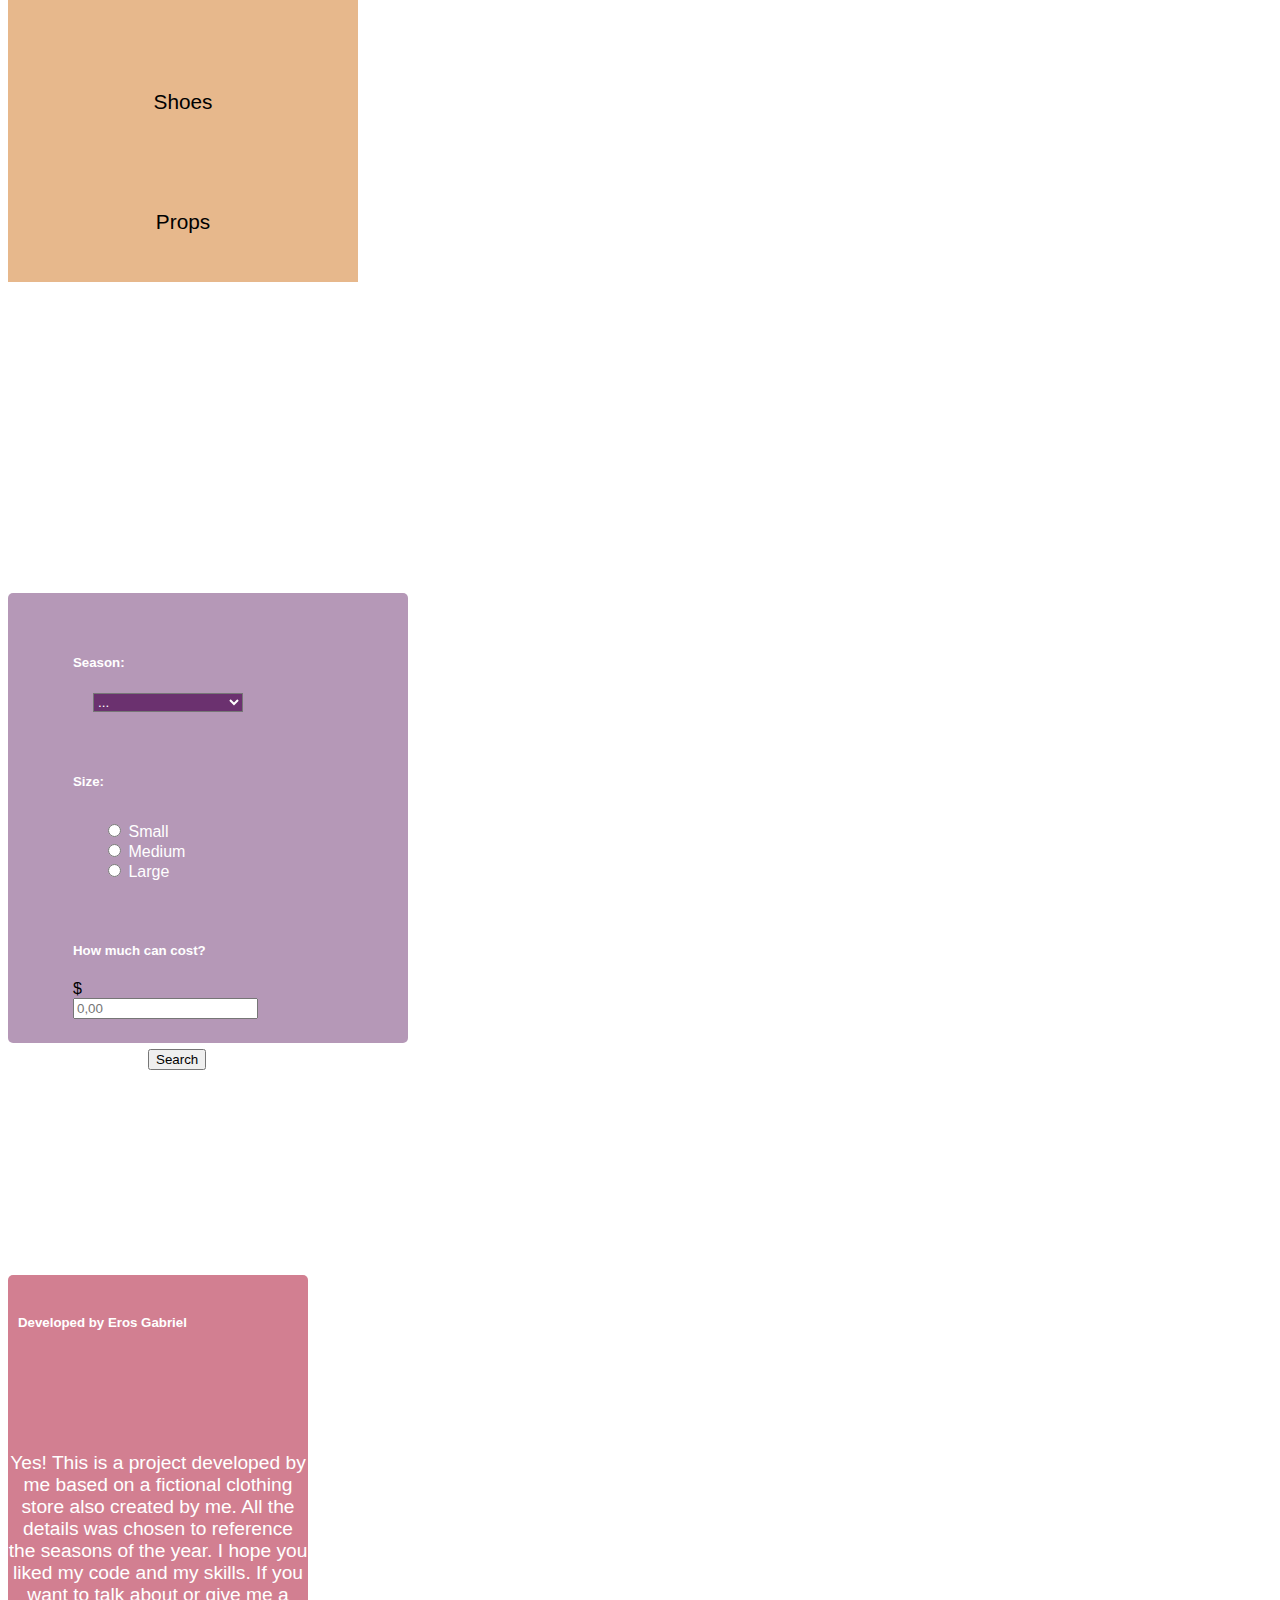
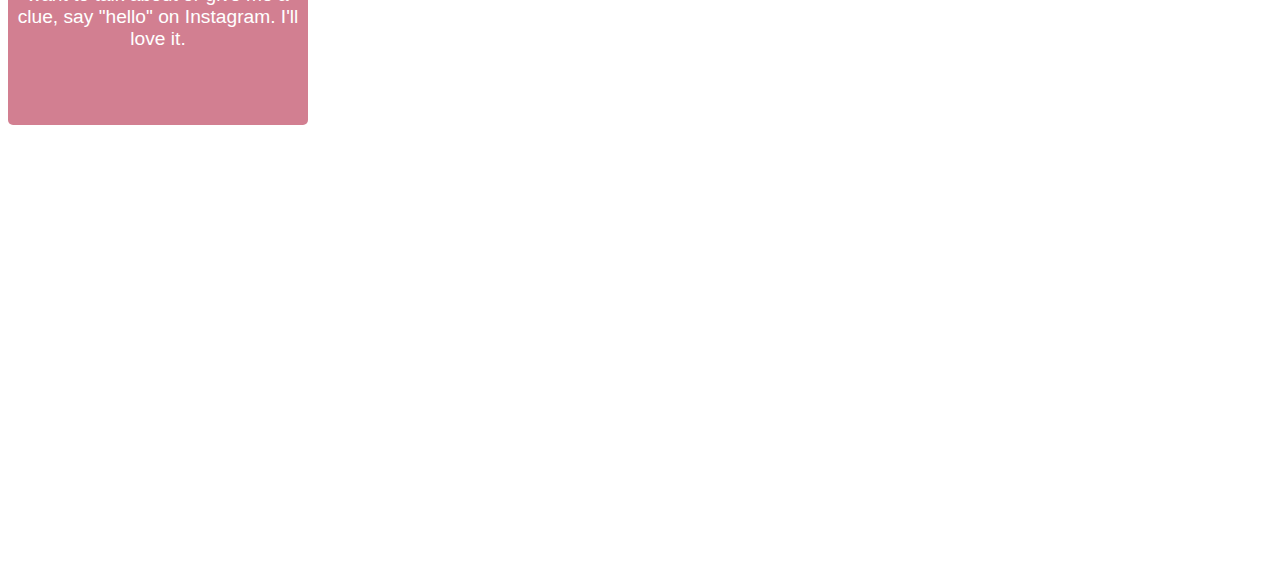
==== commit ff08e32a: "More breakpoints to make a full responsive site" ====
--- a/index.html
+++ b/index.html
@@ -14,12 +14,11 @@
     <script src="js/inicial.js"></script>
     <script src="https://kit.fontawesome.com/95360d2717.js" crossorigin="anonymous"></script>
     <title>Color Thief - all the seasons for you</title>
-    <link rel="icon" href="imagens/favicon.png">
   </head>
   <body>
     
     <header><!-- inicio Cabecalho -->
-      <nav class="navbar navbar-expand-md fixed-top">
+      <nav class="navbar navbar-expand-sm fixed-top">
         <div class="container">
           
           <a href="index.html" class="navbar-brand">
@@ -31,26 +30,26 @@
           <div class="collapse navbar-collapse" id="nav-principal">
             <ul class="navbar-nav ml-auto">
               <li class="nav-item inverno_a">
-                <div onclick="aviso()" class="invernobutton stylebutton" style="border: none; background-color: #0B688F;">
-                    <a href="index.html" class="nav-link" style="color: white;">Home</a>
+                <div class="invernobutton stylebutton" style="border: none;">
+                    <a href="#home" class="nav-link link1">Home</a>
                 </div>
               </li>
         
               <li class="nav-item verao_a">
-                <div onclick="aviso()" class="veraobutton stylebutton" style="border: none;">
-                  <a href="" class="nav-link">Categories</a>
+                <div class="veraobutton stylebutton" style="border: none;">
+                  <a href="#section2" class="nav-link link2">Categories</a>
                 </div>
               </li>
 
               <li class="nav-item outono_a">
-                <div onclick="aviso()" class="outonobutton stylebutton" style="border: none;">
-                  <a href="" class="nav-link">Filters</a>
+                <div class="outonobutton stylebutton" style="border: none;">
+                  <a href="#section3" class="nav-link link3">Filters</a>
                 </div>
               </li>
                
               <li class="nav-item primavera_a">
-                <div onclick="aviso()" class="primaverabutton stylebutton" style="border: none;">
-                  <a href="" class="nav-link">About us</a>
+                <div class="primaverabutton stylebutton" style="border: none;">
+                  <a href="#section4" class="nav-link link4">About us</a>
                 </div>
               </li>
               <!--Lembrar de inserir Entrar ou Cadastre-se-->
@@ -58,7 +57,7 @@
             <div class="divisoria">
               <img src="imagens/barra.png" width="1">
             </div>
-            <div style="padding-left: 15px;">
+            <div class="outrosbotoes" style="padding-left: 15px;">
               <button onclick="aviso()" type="button" class="btn btn-outline-dark btn-md" style="border-color: black; width: 50px; height: 45px;">
                 <span class="fa-solid fa-cart-shopping"></span>
               </button>
@@ -161,15 +160,15 @@
     <section id="section2" class="d-flex caixa2"><!--inicio da section 2-->
       <div class="container section2 align-self-center"><!--container -->
         <div class="row"><!--row 1 -->
-          <div class="col-md-4"><button onclick="aviso()" class="btn btn-outline-light btn-md buttoncategoria">Shirts</button></div>
-          <div class="col-md-4"><button onclick="aviso()" class="btn btn-outline-light btn-md buttoncategoria">Pants</button></div>
-          <div class="col-md-4"><button onclick="aviso()" class="btn btn-outline-light btn-md buttoncategoria">Dresses/Skirts</button></div>
+          <div class="col-sm-4"><button onclick="aviso()" class="btn btn-outline-light btn-md buttoncategoria">Shirts</button></div>
+          <div class="col-sm-4"><button onclick="aviso()" class="btn btn-outline-light btn-md buttoncategoria">Pants</button></div>
+          <div class="col-sm-4"><button onclick="aviso()" class="btn btn-outline-light btn-md buttoncategoria">Dresses/Skirts</button></div>
         </div><!--row 1 -->
         <h1 style="margin:40px 40px;">Categories</h1>
         <div class="row"><!--row 2 -->
-          <div class="col-md-4"><button onclick="aviso()" class="btn btn-outline-light btn-md buttoncategoria">T-shirts</button></div>
-          <div class="col-md-4"><button onclick="aviso()" class="btn btn-outline-light btn-md buttoncategoria">Shoes</button></div>
-          <div class="col-md-4"><button onclick="aviso()" class="btn btn-outline-light btn-md buttoncategoria">Props</button></div>
+          <div class="col-sm-4"><button onclick="aviso()" class="btn btn-outline-light btn-md buttoncategoria">T-shirts</button></div>
+          <div class="col-sm-4"><button onclick="aviso()" class="btn btn-outline-light btn-md buttoncategoria">Shoes</button></div>
+          <div class="col-sm-4"><button onclick="aviso()" class="btn btn-outline-light btn-md buttoncategoria">Props</button></div>
         </div><!--row 2 -->
       </div><!--/container -->
     </section><!--fim da section 2-->
@@ -177,11 +176,11 @@
     <section id="section3" class="d-flex caixa3"><!--inicio da section 3-->
       <div class="container section3 align-self-center"><!--container -->
         <div class="row"><!--row -->
-          <div class="col-md-8">
+          <div class="col-sm-8">
             <h1>Filters</h1>
             <p style="padding-top: 70px;">Select your preferences and find the perfect look</p>
           </div>
-          <div class="col-md-4 align-self-end filters">
+          <div class="col-sm-4 align-self-end filters">
             <div class="row form-group">
               <h5>Season:</h5>
               <select id="inputseason" class="form-control">
@@ -217,7 +216,7 @@
             </div>
             <div class="row form-group">
               <h5>How much can cost?</h5>
-              <div class="col-md-10 input-group">
+              <div class="col-sm-10 input-group">
                 <div class="input-group-prepend">
                   <div class="input-group-text">$</div>
                 </div>
@@ -233,11 +232,11 @@
     <section id="section4" class="d-flex caixa4"><!--inicio da section 4-->
       <div class="container section4 align-self-center"><!--container -->
         <div class="row"><!--row -->
-          <div class="col-md-8 campoaboutus">
-            <h5 style="padding-left: 10px; padding-top: 40px; padding-bottom: 100px;">Developed by Eros Gabriel</h5>
+          <div class="col-sm-8 campoaboutus">
+            <h5>Developed by Eros Gabriel</h5>
             <p>Yes! This is a project developed by me based on a fictional clothing store also created by me. All the details was chosen to reference the seasons of the year. I hope you liked my code and my skills. If you want to talk about or give me a clue, say "hello" on Instagram. I'll love it.</p>
           </div>
-          <div class="col-md-4"><h1 style="padding-bottom: 150px; padding-left: 50px;">About us</h1></div>          
+          <div class="col-sm-4"><h1 style="padding-bottom: 150px; padding-left: 50px;">About us</h1></div>          
         </div><!--row -->
       </div><!--/container -->
     </section><!--fim da section 4-->
@@ -248,4 +247,4 @@
     <script src="https://cdnjs.cloudflare.com/ajax/libs/popper.js/1.14.3/umd/popper.min.js" integrity="sha384-ZMP7rVo3mIykV+2+9J3UJ46jBk0WLaUAdn689aCwoqbBJiSnjAK/l8WvCWPIPm49" crossorigin="anonymous"></script>
     <script src="https://stackpath.bootstrapcdn.com/bootstrap/4.1.3/js/bootstrap.min.js" integrity="sha384-ChfqqxuZUCnJSK3+MXmPNIyE6ZbWh2IMqE241rYiqJxyMiZ6OW/JmZQ5stwEULTy" crossorigin="anonymous"></script>
   </body>
-</html>+</html>
--- a/css/estilo.css
+++ b/css/estilo.css
@@ -34,19 +34,25 @@
 .nav-item a:hover{
 	color: white;
 }
+.link1.sticky, .link2.sticky, .link3.sticky, .link4.sticky{
+	color: white;
+}
 .stylebutton{
 	border-radius: 5px;
+}
+.veraobutton, .primaverabutton, .outonobutton, .invernobutton{
+	padding: 5px 7px;
+
 }
 /*botão verão*/
 .verao_a a{
 	color: #CF7119;
 	text-align: center;
 }
-.veraobutton{
-	padding: 5px 7px;
-
-}
 .veraobutton:hover{
+	background-color: #CF7119;
+}
+.veraobutton.sticky{
 	background-color: #CF7119;
 }
 /*botão primavera*/
@@ -54,10 +60,10 @@
 	color: #A60023;
 	text-align: center;
 }
-.primaverabutton{
-	padding: 5px 7px;
-}
 .primaverabutton:hover{
+	background-color: #A60023;
+}
+.primaverabutton.sticky{
 	background-color: #A60023;
 }
 /*botão outono*/
@@ -65,10 +71,10 @@
 	color: #6B316F;
 	text-align: center;
 }
-.outonobutton{
-	padding: 5px 7px;
-}
 .outonobutton:hover{
+	background-color: #6B316F;
+}
+.outonobutton.sticky{
 	background-color: #6B316F;
 }
 /*botão inverno*/
@@ -76,13 +82,13 @@
 	color: #0B688F;
 	text-align: center;
 }
-.invernobutton{
-	padding: 5px 7px;
-
-}
 .invernobutton:hover{
 	background-color: #0B688F;
 }
+.invernobutton.sticky{
+	background-color: #0B688F;
+}
+.
 /*outros*/
 .divisoria{
 	margin-left: 12px;
@@ -149,7 +155,7 @@
 	height: 450px;
 	background-color: rgb(107, 49, 111, 0.5);
 	border-radius: 5px;
-	margin-top: 10px;
+	margin-top: 50px;
 }
 .form-group{
 	padding-top: 30px;
@@ -177,12 +183,33 @@
 	color: white;
 }
 
+/*Quarta seção*/
+#section4{
+	background-image: url(../imagens/capaprimavera.png);
+	background-attachment: fixed;
+}
+.section4{
+	margin-top: 80px;
+}
+.campoaboutus{
+	width: 300px;
+	height: 450px;
+	background-color: rgb(166,0,35, 0.5);
+	border-radius: 5px;
+}
+.campoaboutus h5{
+	padding-left: 10px; padding-top: 40px; padding-bottom: 100px;
+}
+
 /*paralax*/
-.caixa1, .caixa2, .caixa3{
+.caixa1, .caixa2, .caixa3, .caixa4{
 	height: 100%;
 }
 
 /*geral*/
+html{
+	scroll-behavior: smooth;
+}
 html, body, #home{
 	height: 100%;
 	font-family: "Geral", Helvetica, Arial, sans-serif;
@@ -205,4 +232,139 @@
 @font-face{
 	font-family: "Geral";
 	src: url(../fontes/Lusitana-Regular.ttf);
-}+}
+
+/* Extra small devices (portrait phones, less than 576px)*/
+@media (max-width: 575.98px) {
+
+}
+
+/* Small devices (landscape phones, 576px and up) */
+@media (min-width: 576px) and (max-width: 767.98px) {
+	.logo2, .slogan{
+		display: none;
+	}
+	.itemnovidade{
+		width: 130px;
+		height: 130px;
+		margin: 15px;
+		padding-right:;
+	}
+	.carousel-item{
+		margin-left: 30px;
+	}
+	.buttoncategoria{
+		width: 135px;
+		height: 100px;
+		font-size: 1.1em;
+	}
+	.form-group{
+		padding-top: 20px;
+		padding-left: 20px;
+	}
+	.section3 h1{
+		font-size: 35px;
+	}
+	#inputseason{
+		width: 100px;
+		margin-left: 20px;
+	}
+	.optionssize{
+		margin-left: 10px;
+	}
+	.buttonsearch{
+		margin-left: 40px;
+	}
+	.campoaboutus{
+		width: 200px;
+		height: 400px;
+	}
+	.campoaboutus h5{
+		padding-left: 10px; padding-top: 20px; padding-bottom: 65px;
+	}
+	#section4 p{
+		font-size: 16px;
+	}
+	p{
+		font-size: 20px;
+	}
+	h1{
+		text-align: center;
+		margin-top: 100px;
+	}
+	h5{
+		font-size: 1em;
+	}
+	#nav-principal{
+		margin-right: 30px;
+	}
+	.outrosbotoes, .divisoria{
+		display: none;
+	}
+}
+
+/* Medium devices (tablets, 768px and up)*/
+@media (min-width: 768px) and (max-width: 991.98px) {
+	.logo{
+		margin-left: -90px;
+	}
+	#nav-principal{
+		margin-right: -100px;
+	}
+	.veraobutton, .primaverabutton, .outonobutton, .invernobutton{
+		padding: 3px 5px;
+
+	}
+	#nav-principal button{
+		margin-right: 5px;	
+	}
+	.buttoncategoria{
+		width: 220px;
+	}
+	.campoaboutus{
+		width: 250px;
+		height: 400px;
+	}
+	.filters{
+		width: 500px;
+		height: 450px;
+	}
+	.form-group{
+		padding-top: 10px;
+		padding-left: 40px;
+	}
+	.buttonsearch{
+		margin-left: 75px;
+		margin-top: 30px;
+	}
+	p{
+		font-size: 1.1em;
+	}
+
+}
+
+/* Large devices (desktops, 992px and up)*/
+@media (min-width: 992px) and (max-width: 1199.98px) {
+	.buttoncategoria{
+		width: 300px;
+	}
+	.logo{
+		margin-left: -30px;
+	}
+	#nav-principal{
+		margin-right: -30px;
+	}
+	.campoaboutus{
+		width: 250px;
+		height: 400px;
+	}
+}
+
+/* Extra large devices (large desktops, 1200px and up)*/
+@media (min-width: 1200px) {
+	#nav-principal{
+		margin-right: -55px;
+	}
+}
+
+
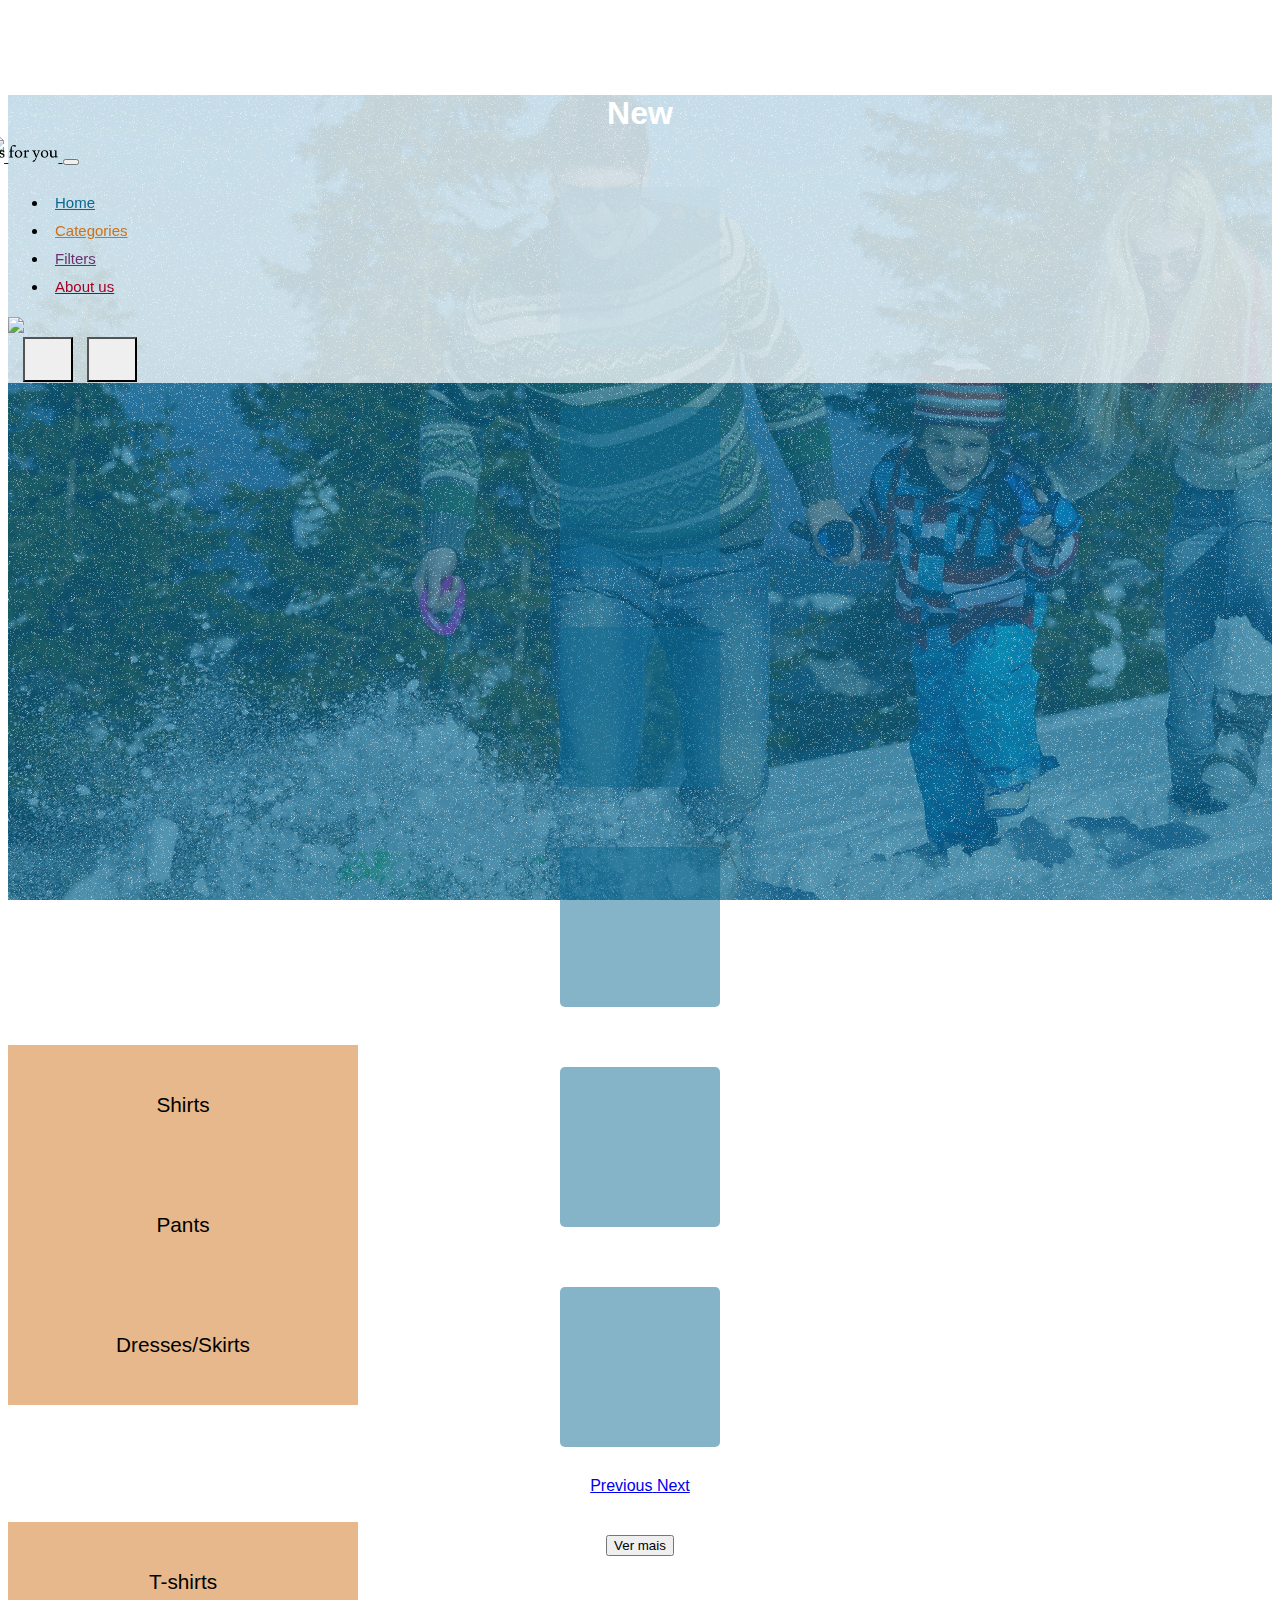
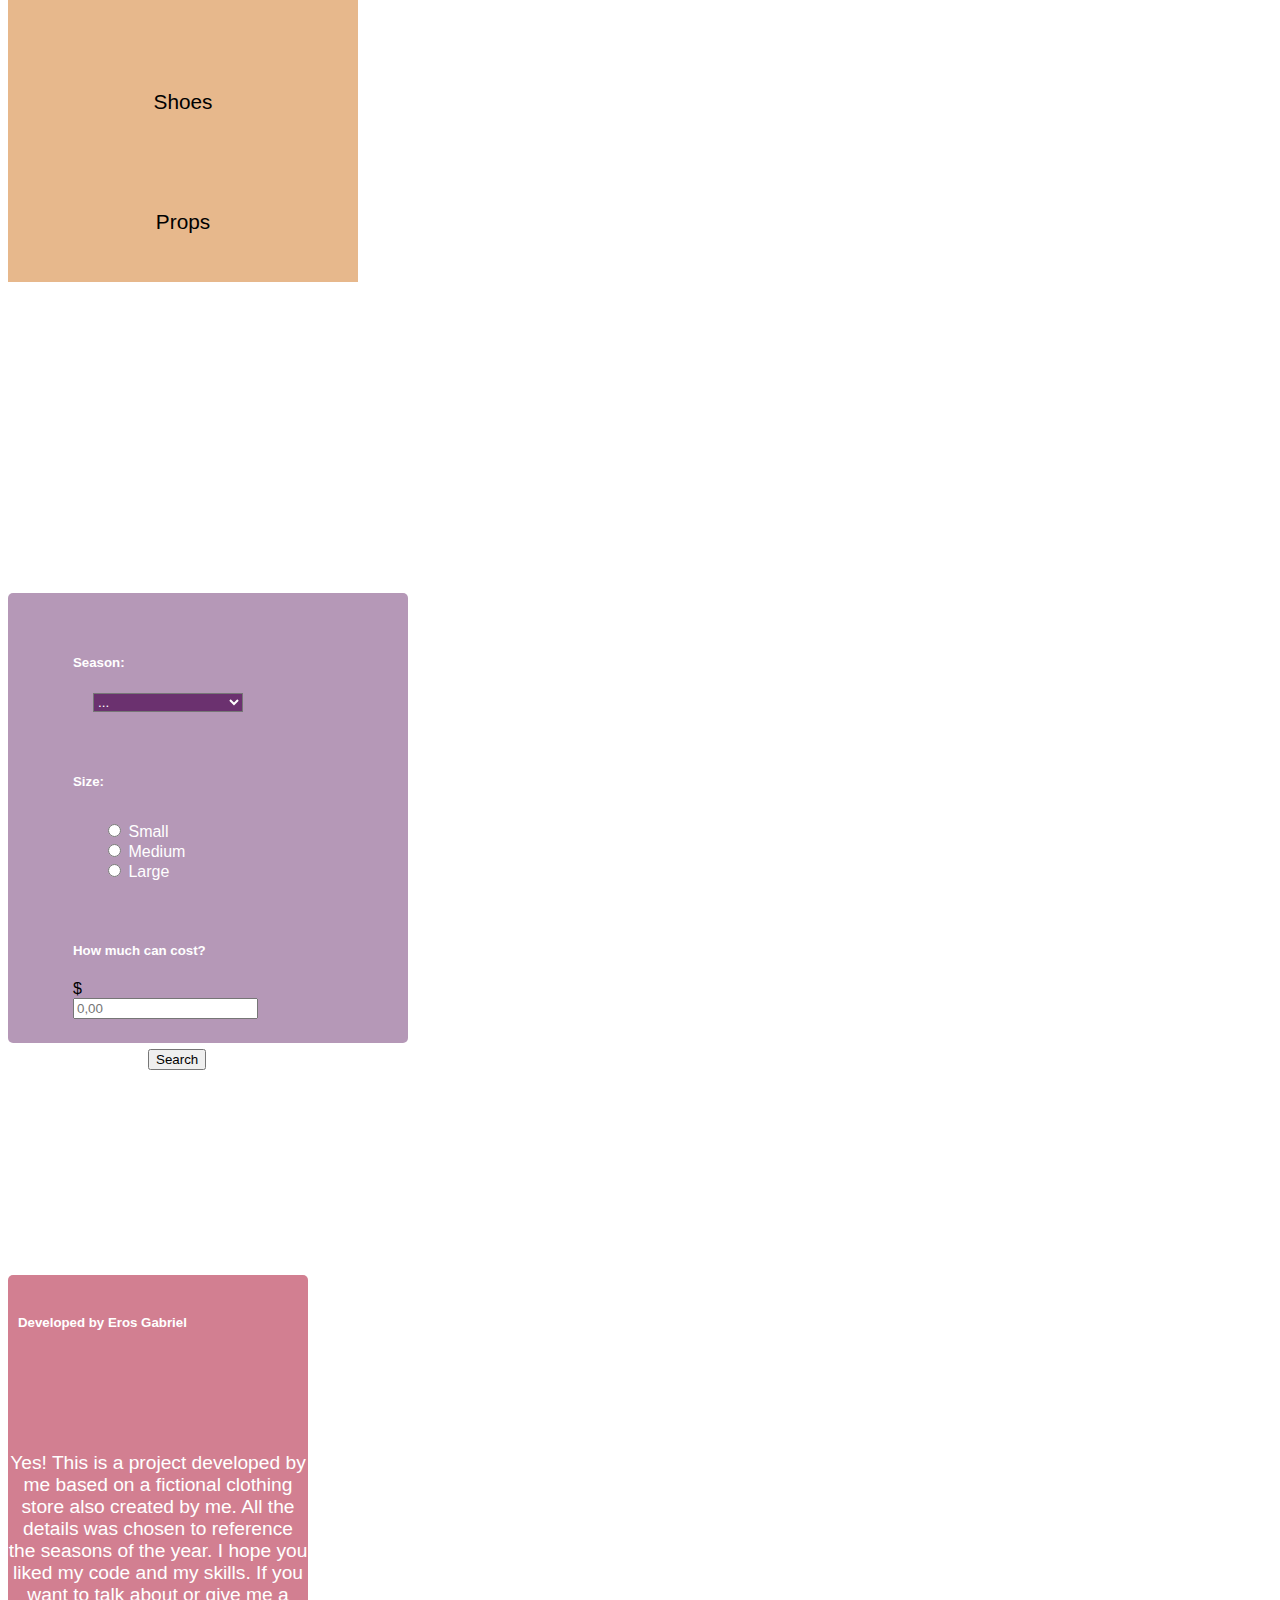
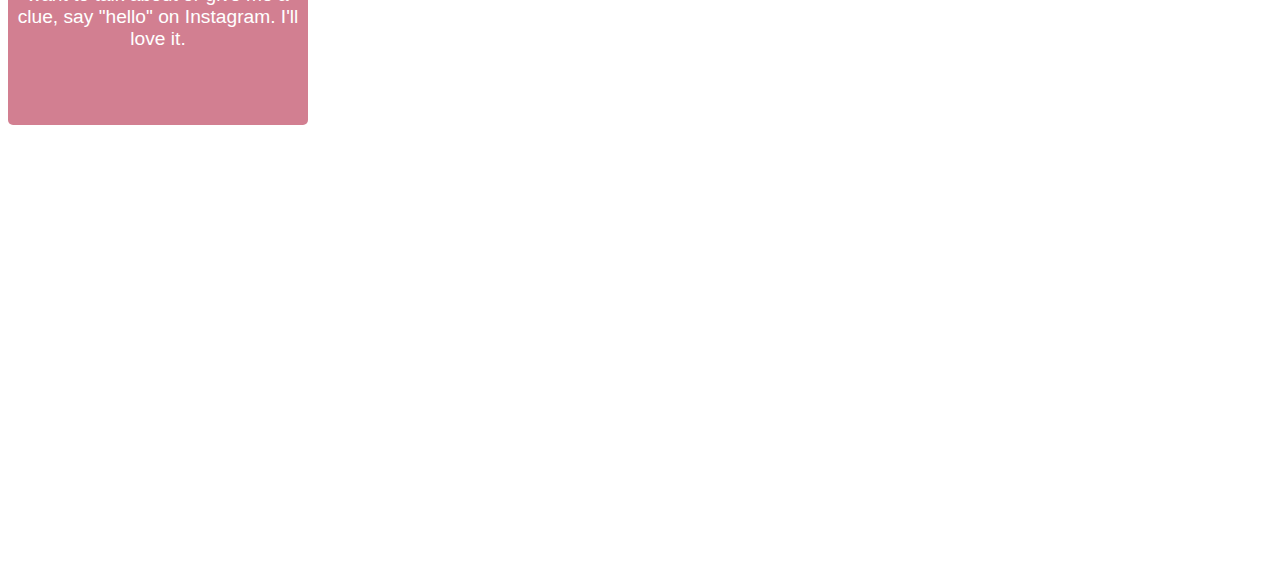
==== commit 4ae48e05: "add menu hamburguer to last breakpoint but not config" ====
--- a/index.html
+++ b/index.html
@@ -27,6 +27,10 @@
             <img class="slogan" src="imagens/slogan.png" width="150">
           </a>
 
+          <button class="navbar-toggler" data-toggle="collapse" data-target="#nav-principal">
+            <span class="fas fa-bars text-white"></span>
+          </button>
+
           <div class="collapse navbar-collapse" id="nav-principal">
             <ul class="navbar-nav ml-auto">
               <li class="nav-item inverno_a">
@@ -57,7 +61,7 @@
             <div class="divisoria">
               <img src="imagens/barra.png" width="1">
             </div>
-            <div class="outrosbotoes" style="padding-left: 15px;">
+            <div class="outrosbotoes">
               <button onclick="aviso()" type="button" class="btn btn-outline-dark btn-md" style="border-color: black; width: 50px; height: 45px;">
                 <span class="fa-solid fa-cart-shopping"></span>
               </button>
--- a/css/estilo.css
+++ b/css/estilo.css
@@ -97,7 +97,9 @@
 .btn-outline-dark:hover{
 	background-color: black;
 }
-
+.outrosbotoes{
+	padding-left: 15px;
+}
 /*primeira seção*/
 #home{
 	background-image: url(../imagens/capainverno.png);
@@ -236,7 +238,9 @@
 
 /* Extra small devices (portrait phones, less than 576px)*/
 @media (max-width: 575.98px) {
-
+	.logo2, .slogan{
+		display: none;
+	}
 }
 
 /* Small devices (landscape phones, 576px and up) */
@@ -296,9 +300,9 @@
 		font-size: 1em;
 	}
 	#nav-principal{
-		margin-right: 30px;
-	}
-	.outrosbotoes, .divisoria{
+		margin-right: 20px;
+	}
+	.divisoria, .outrosbotoes{
 		display: none;
 	}
 }
